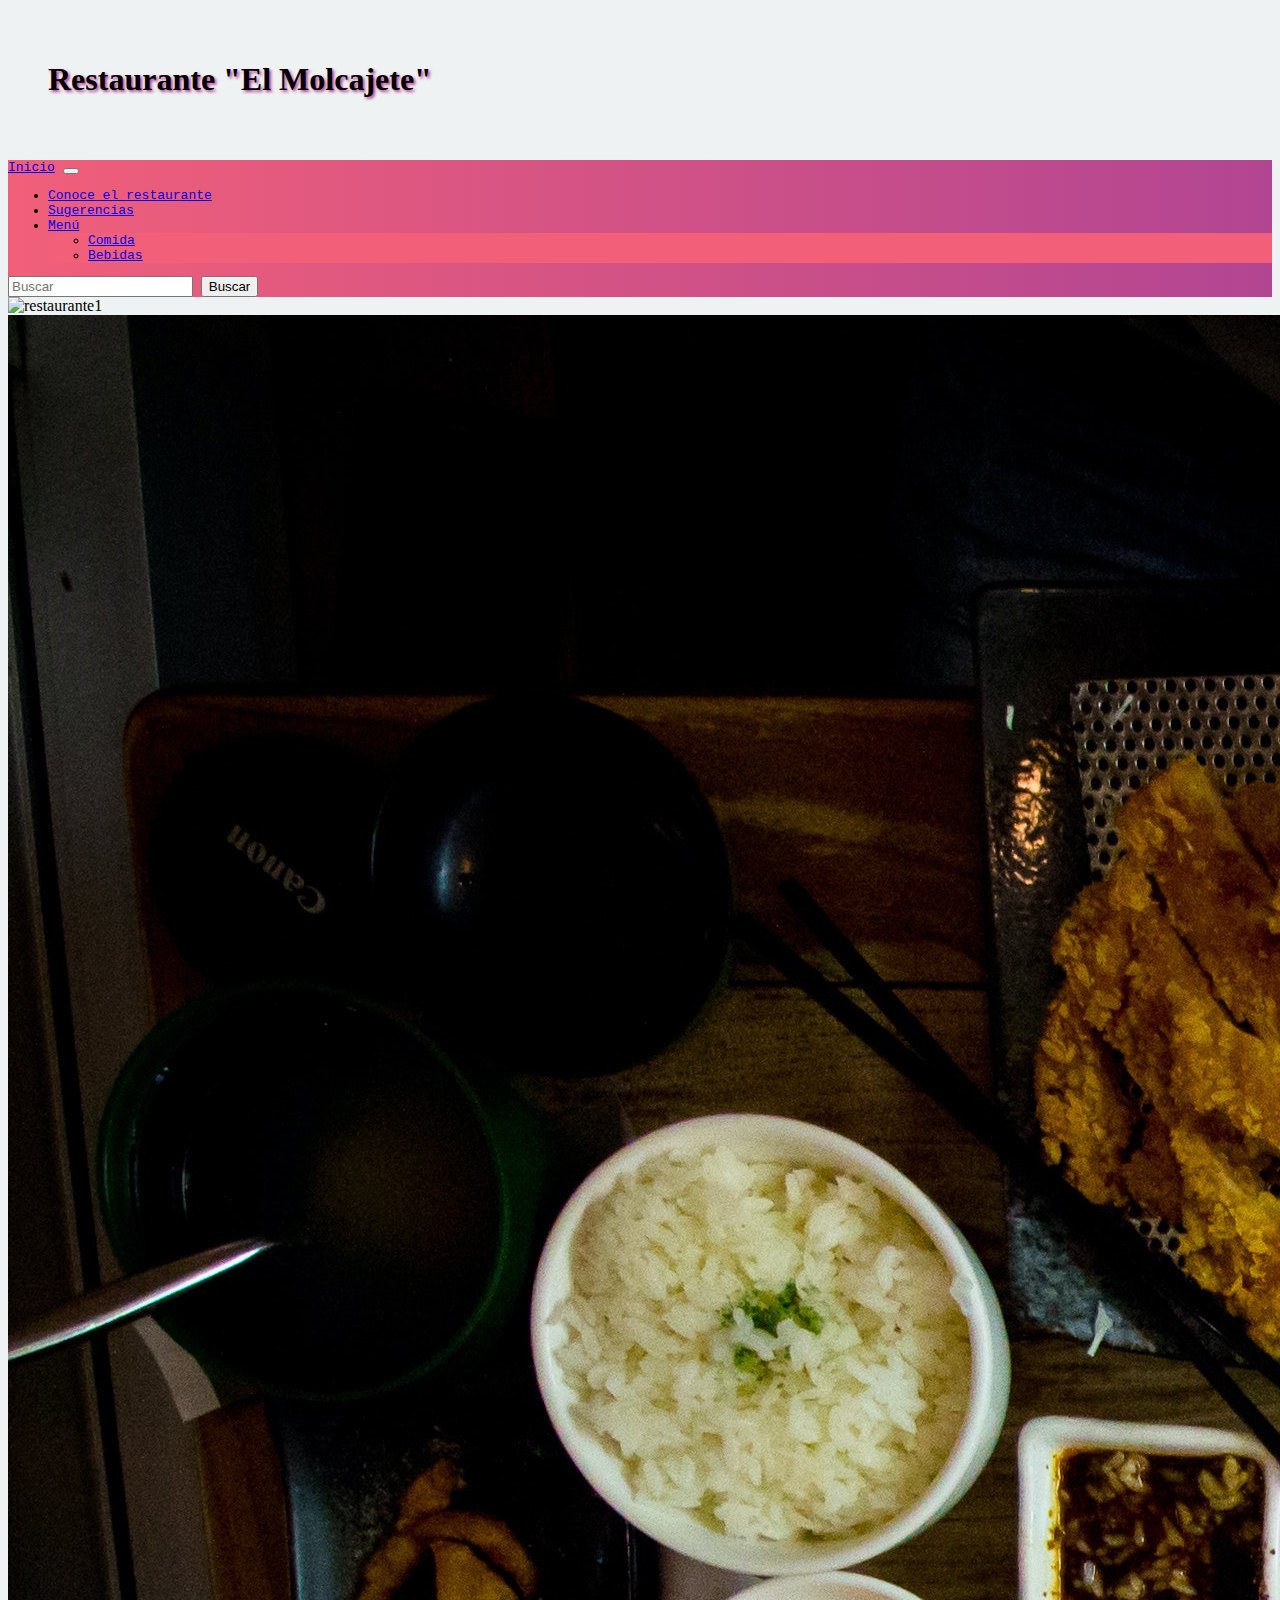
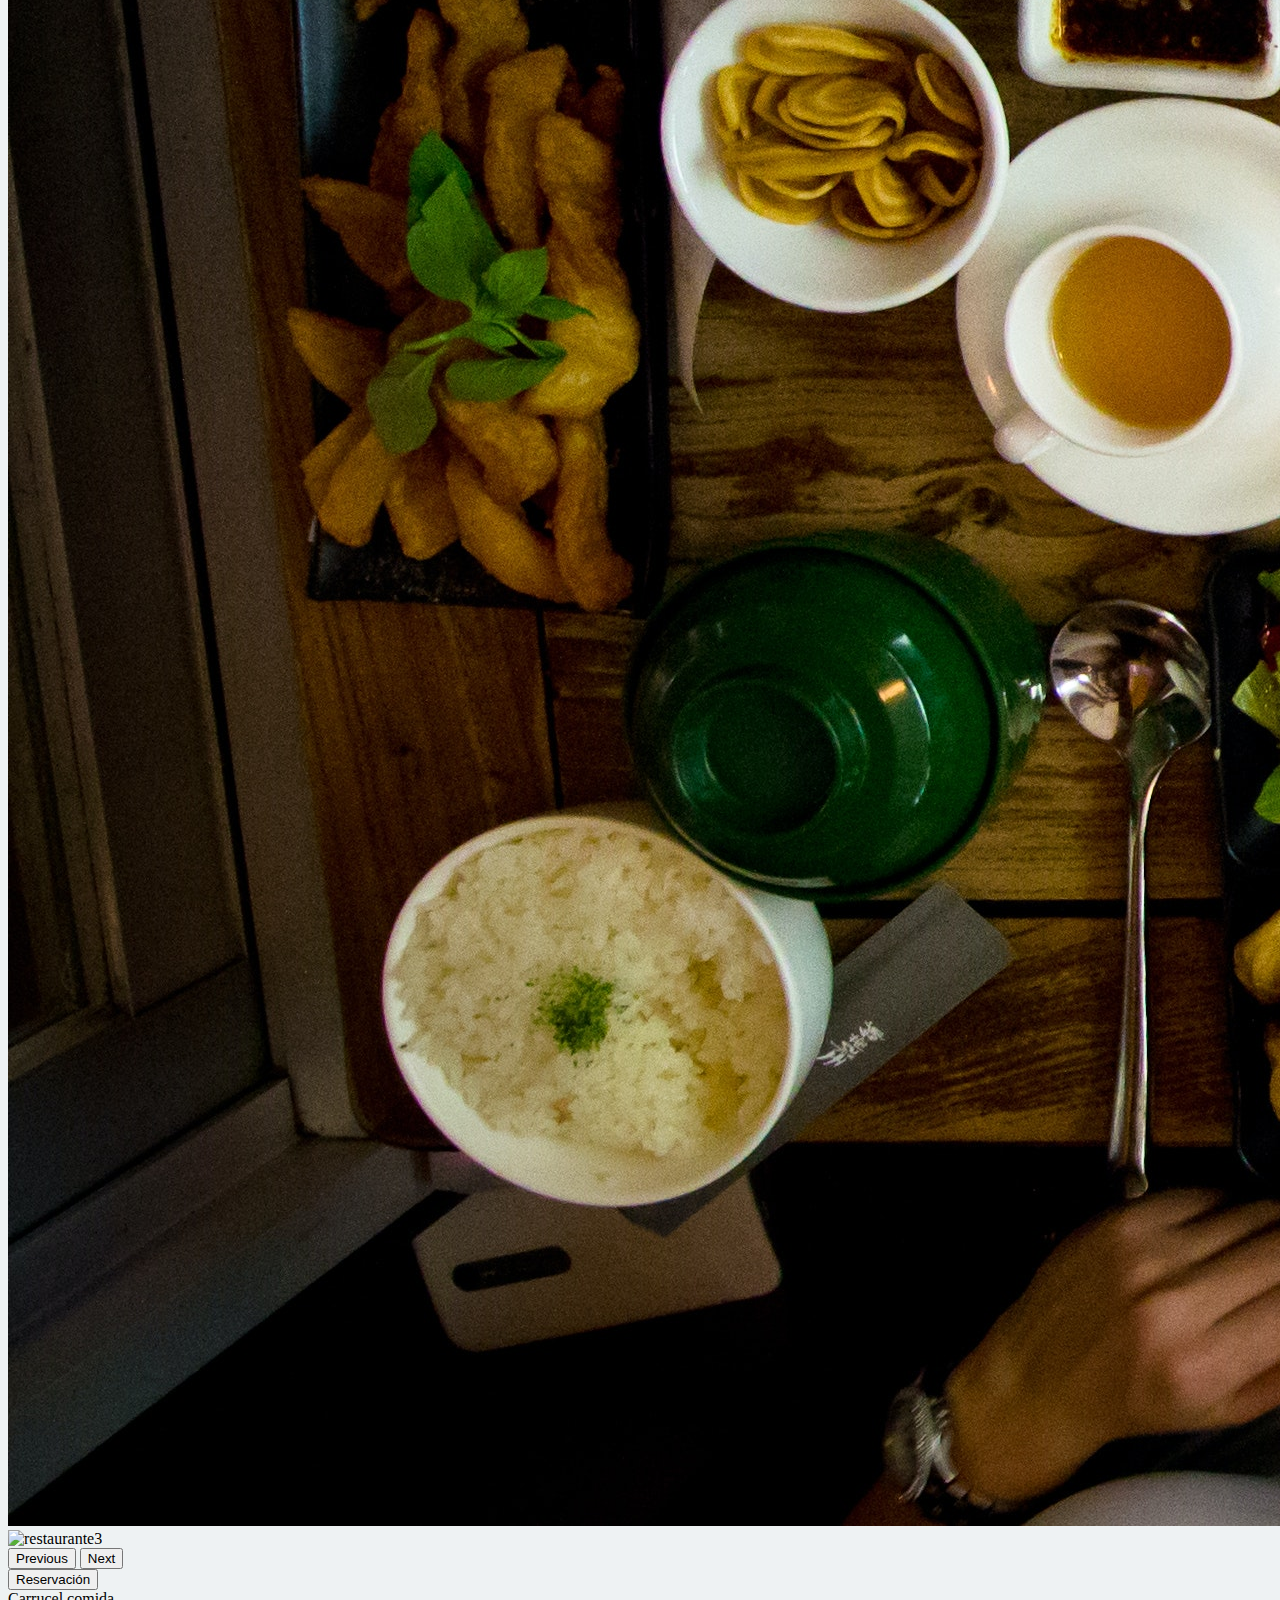
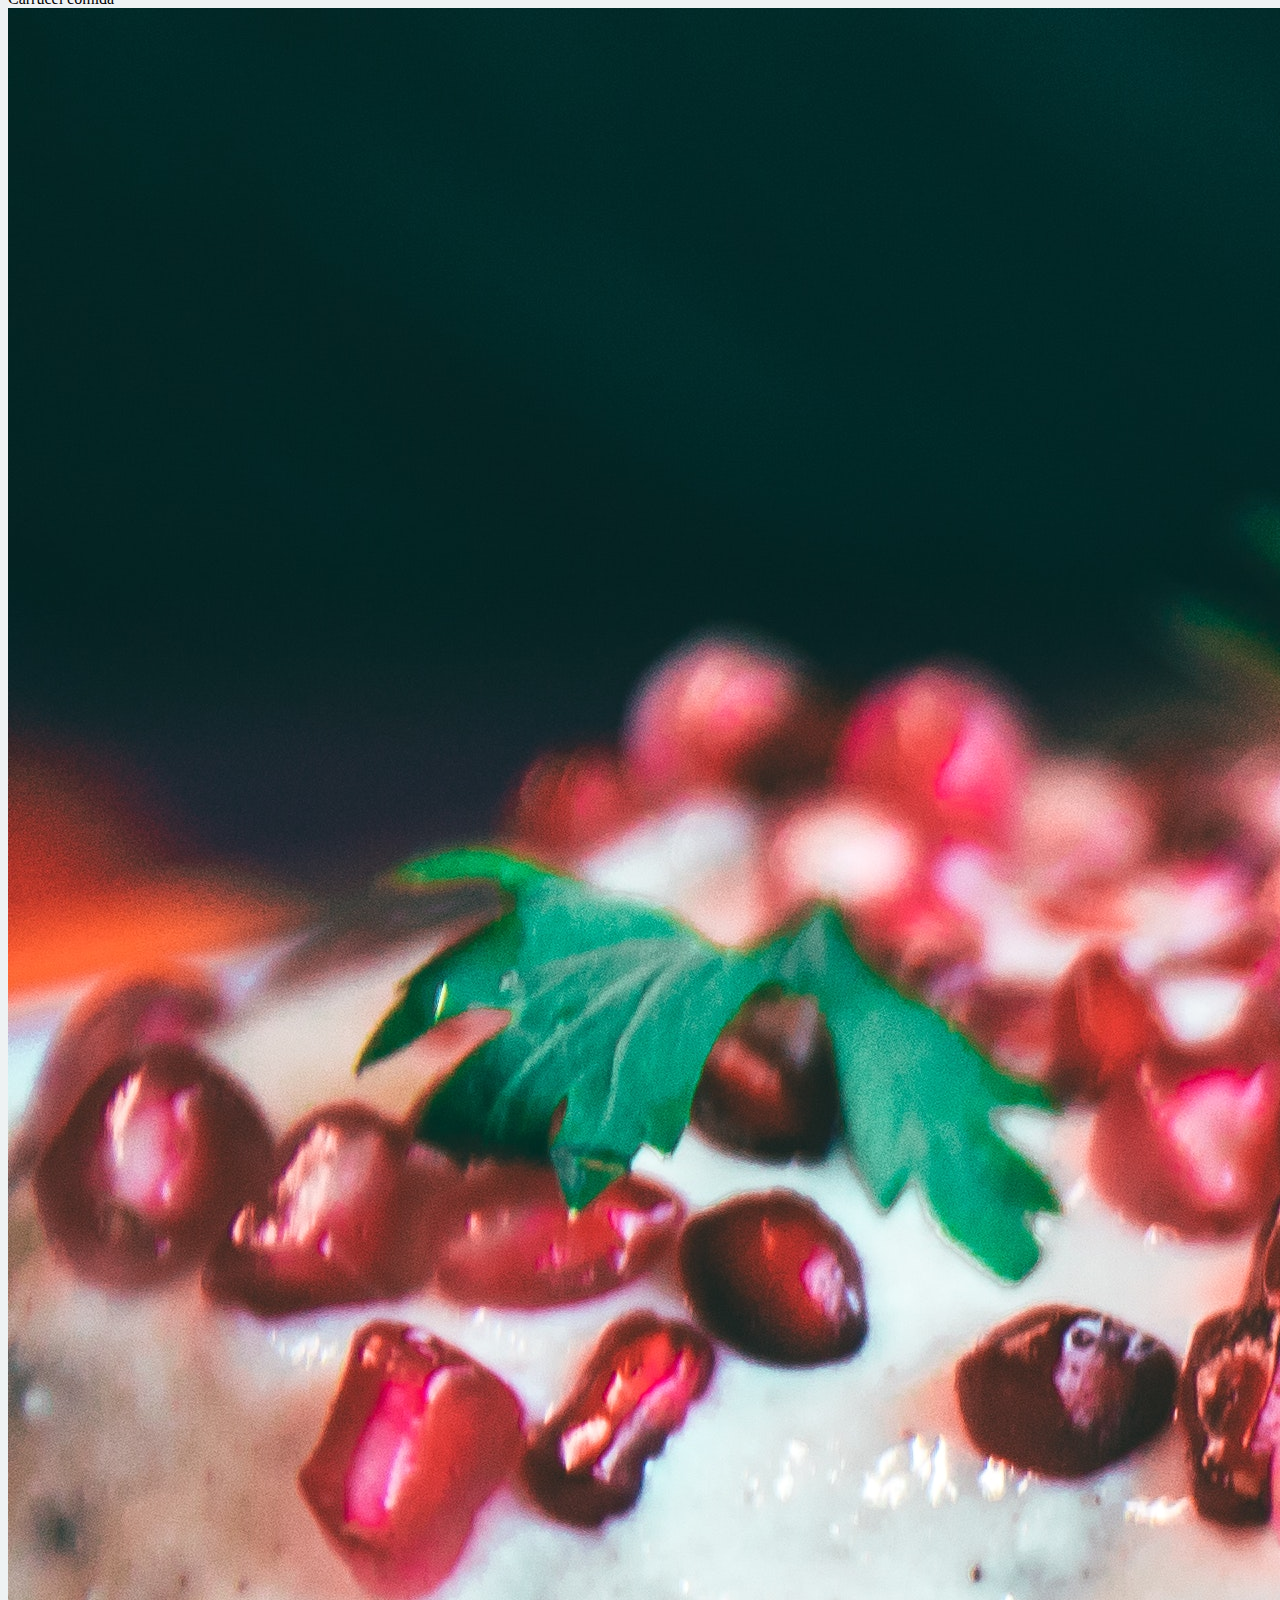
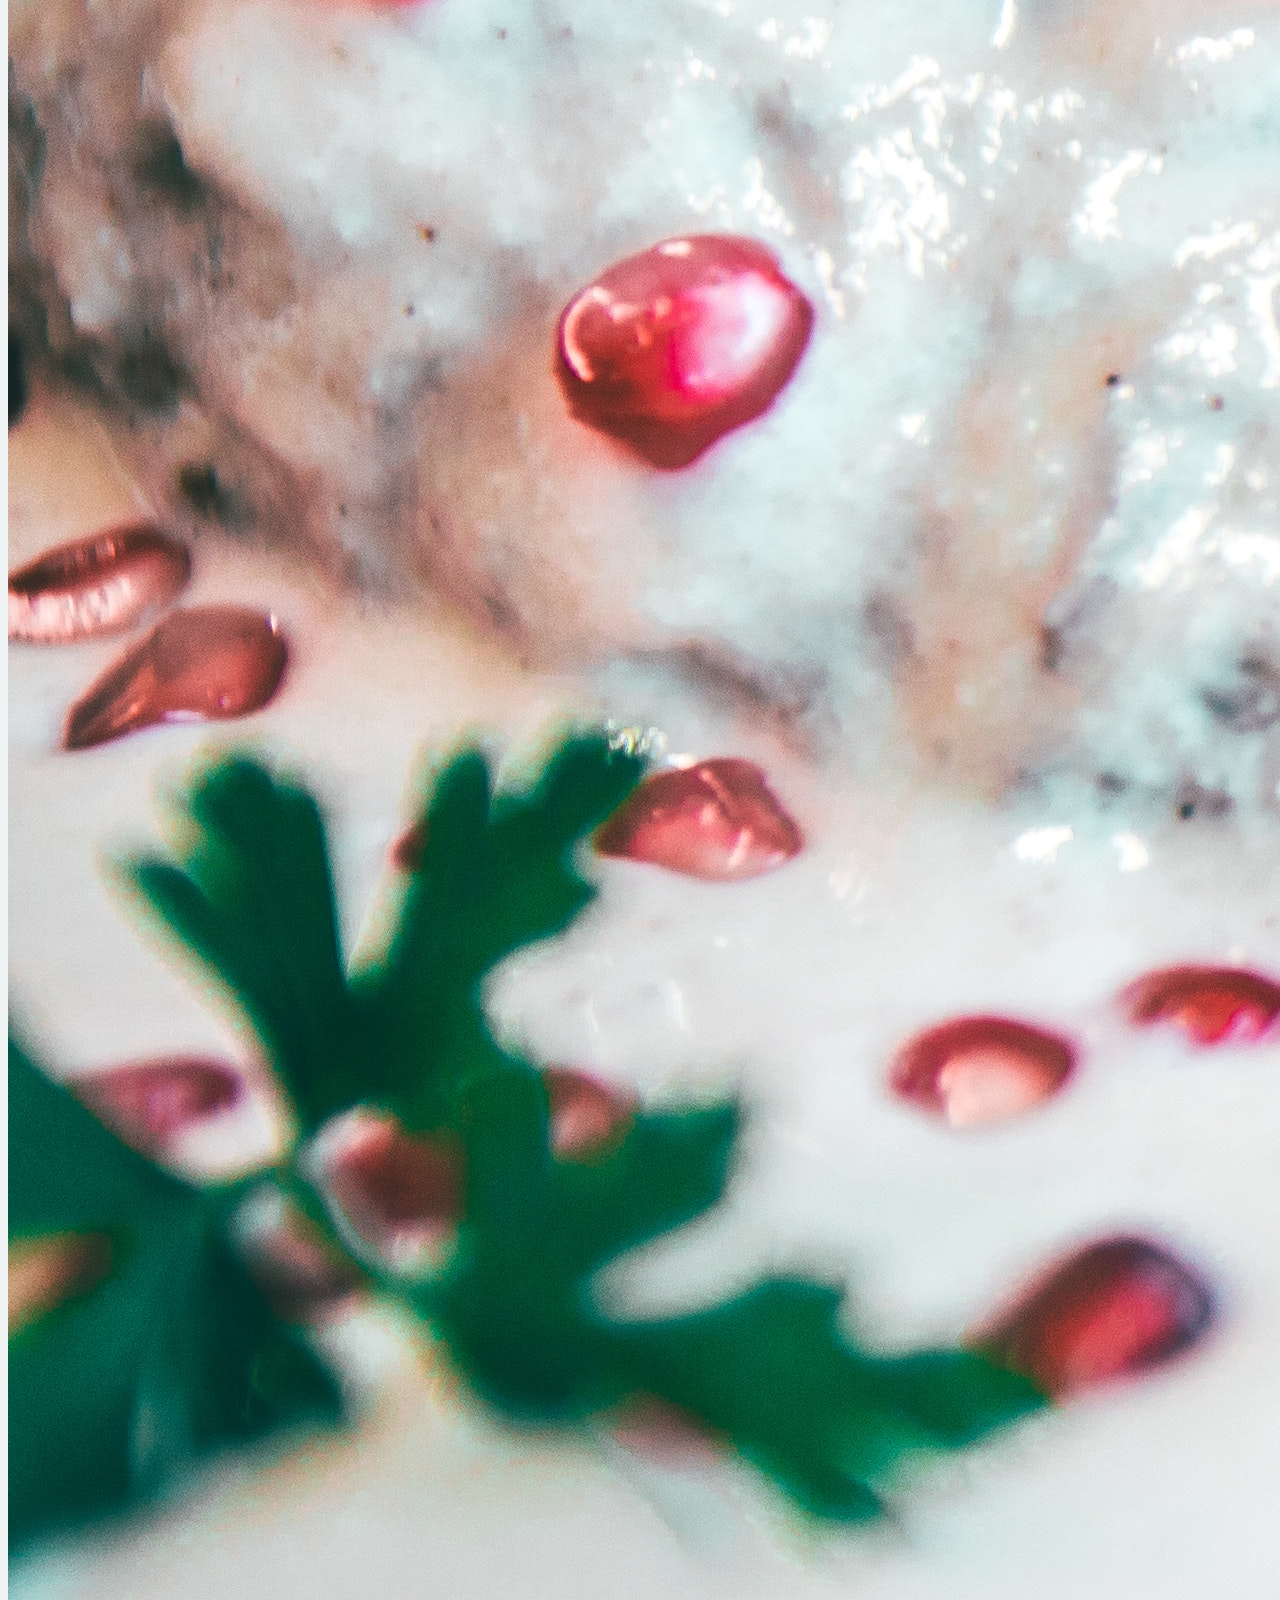
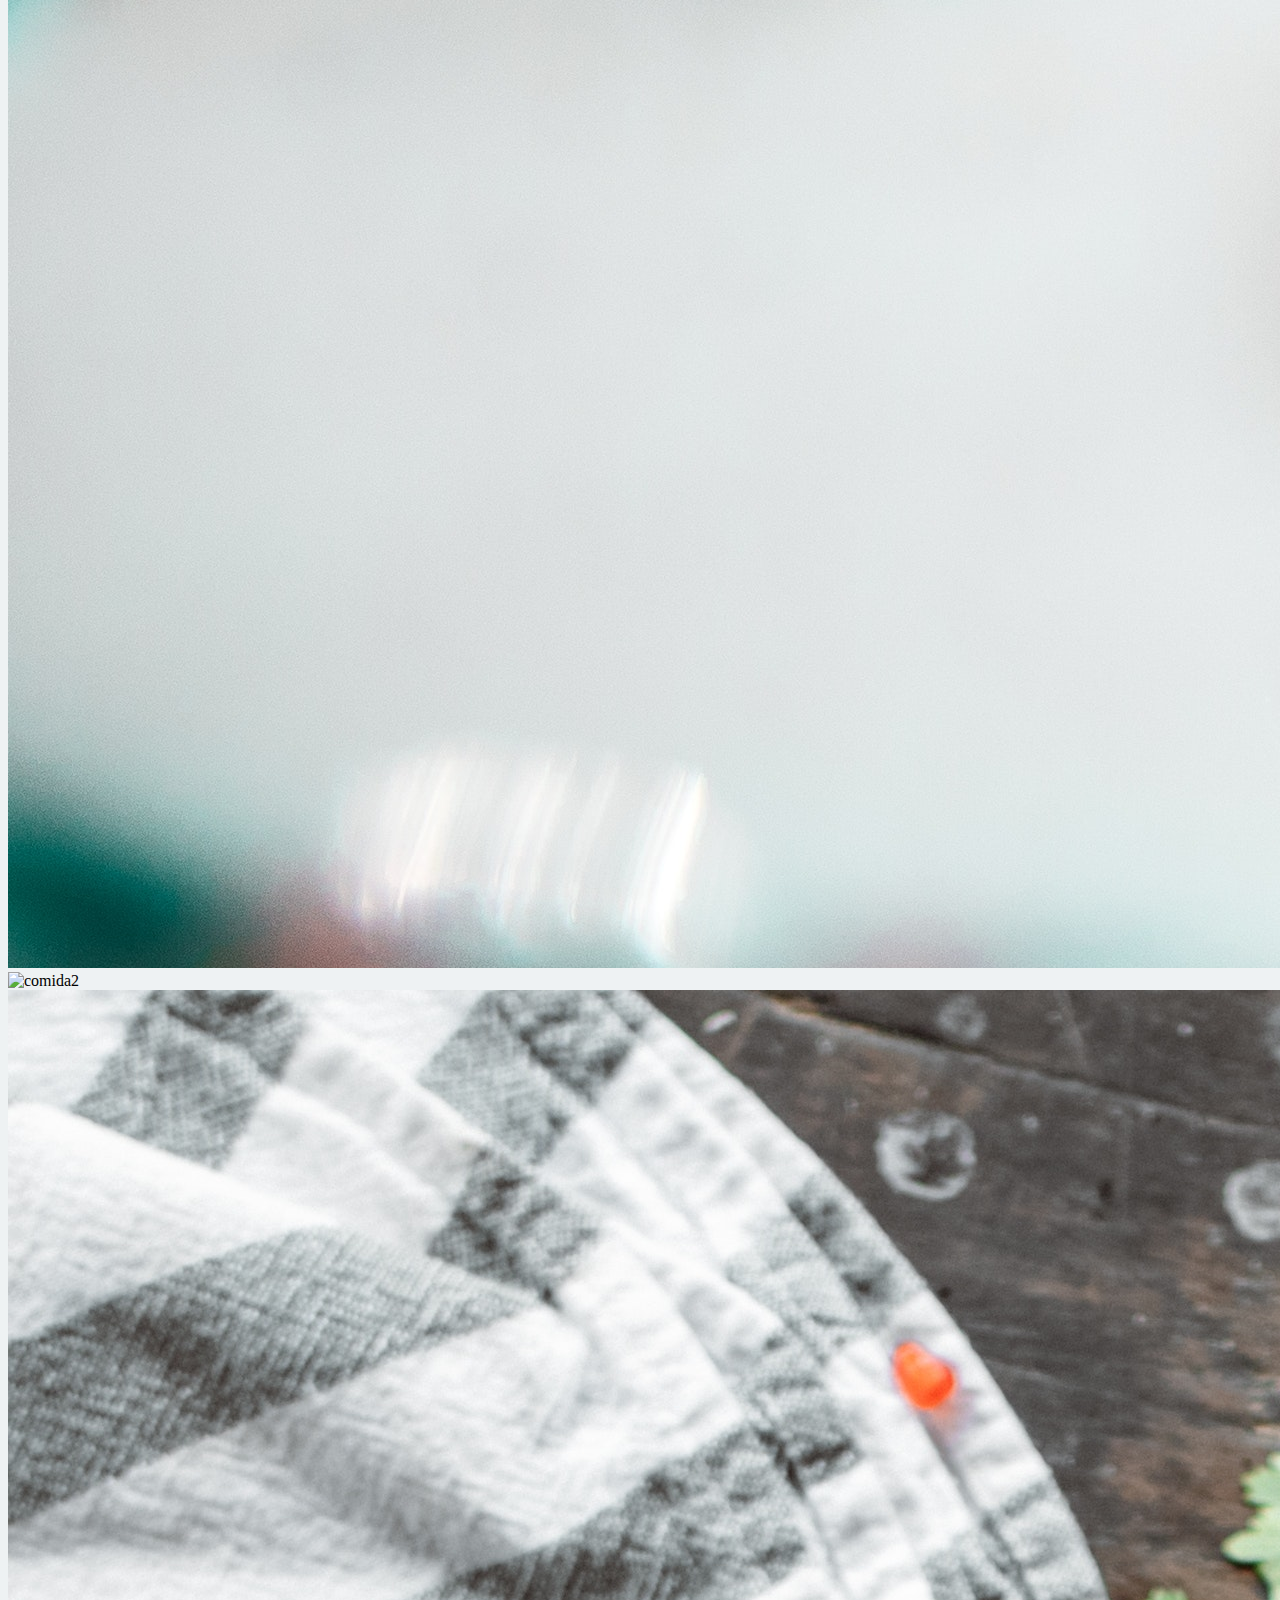
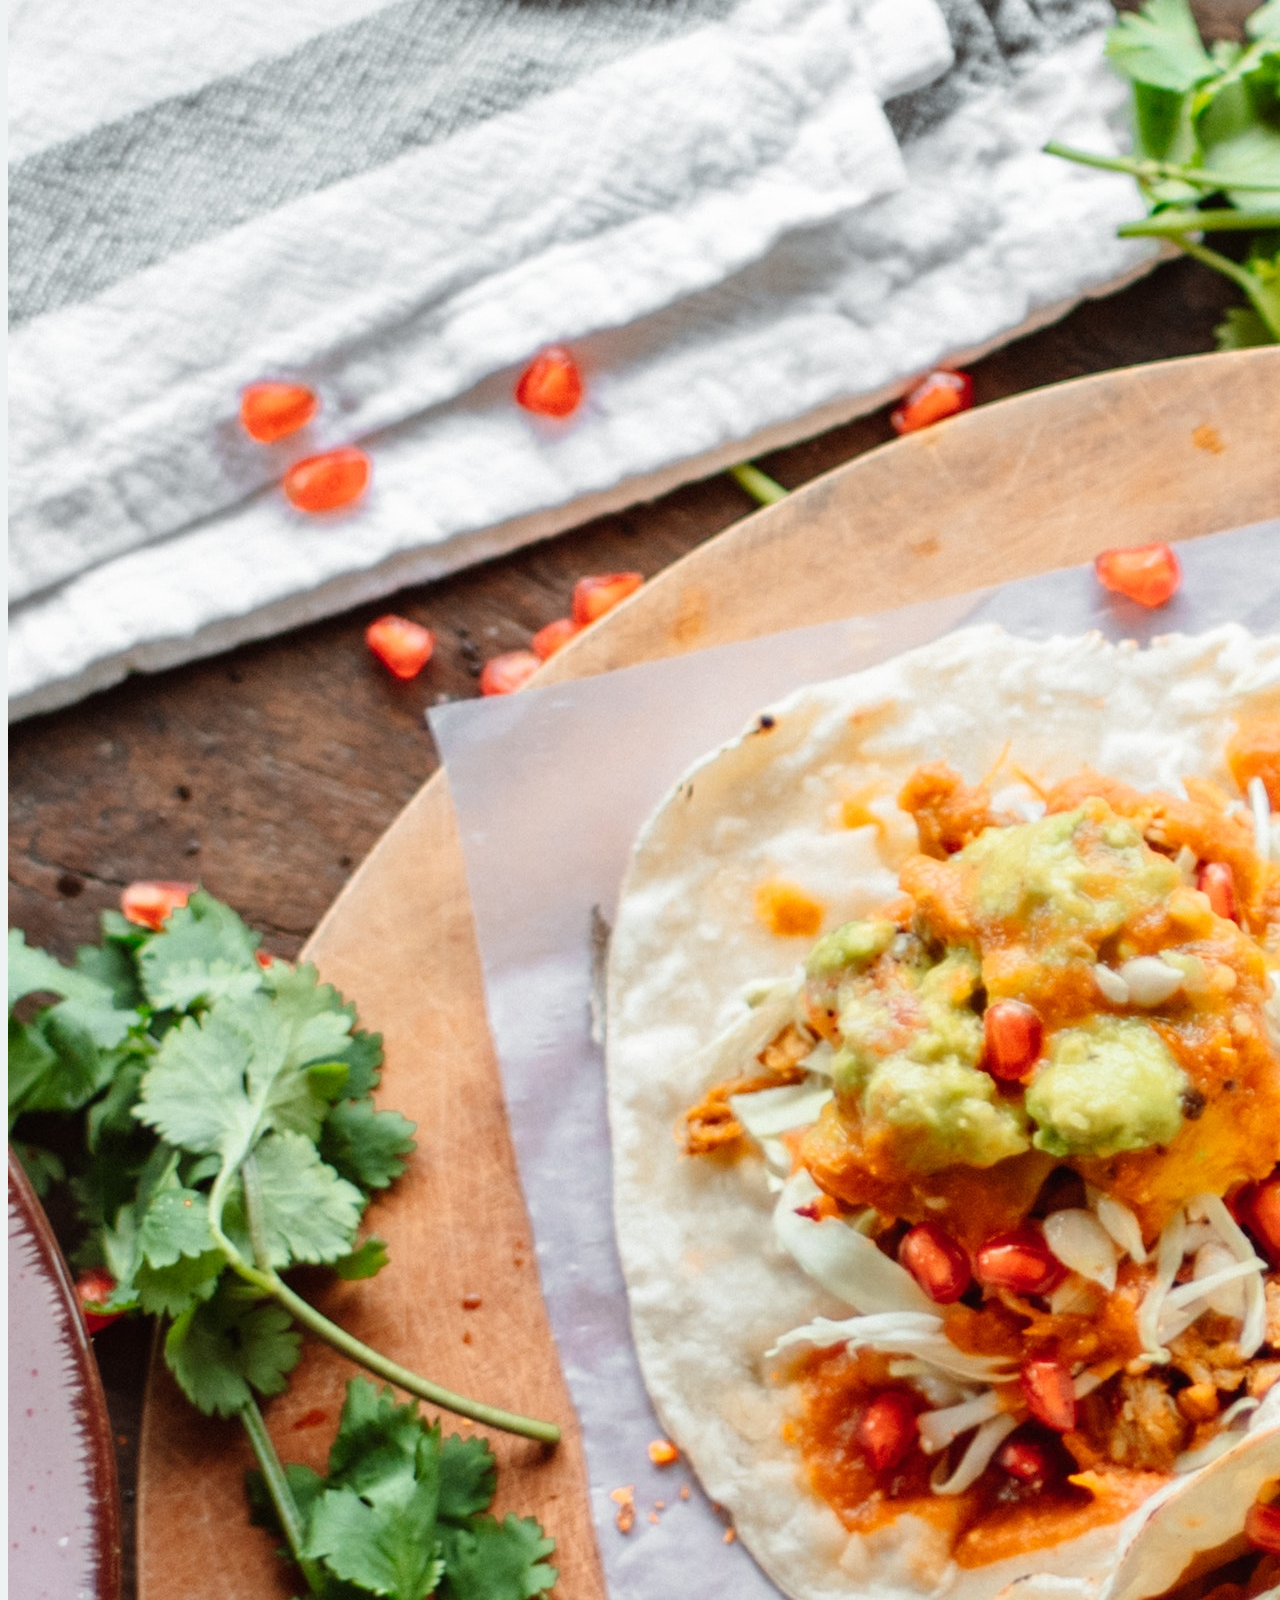
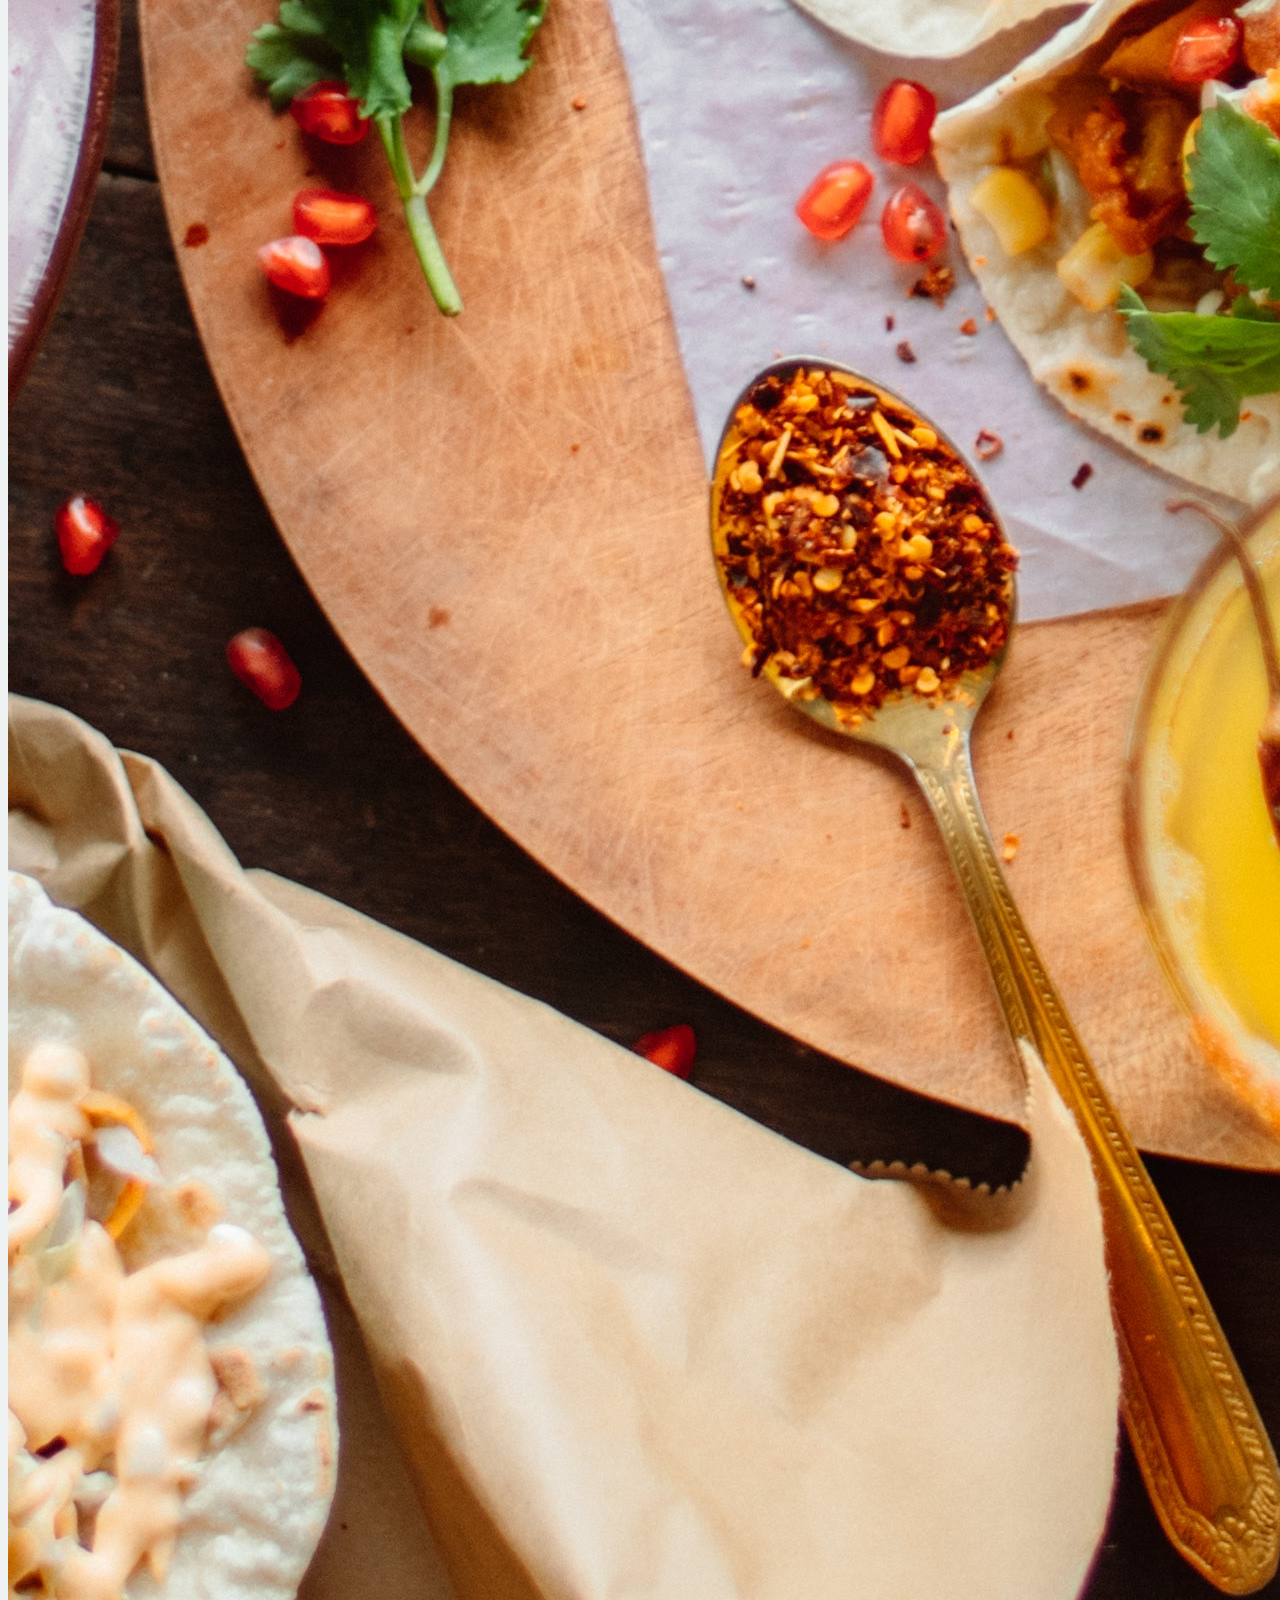
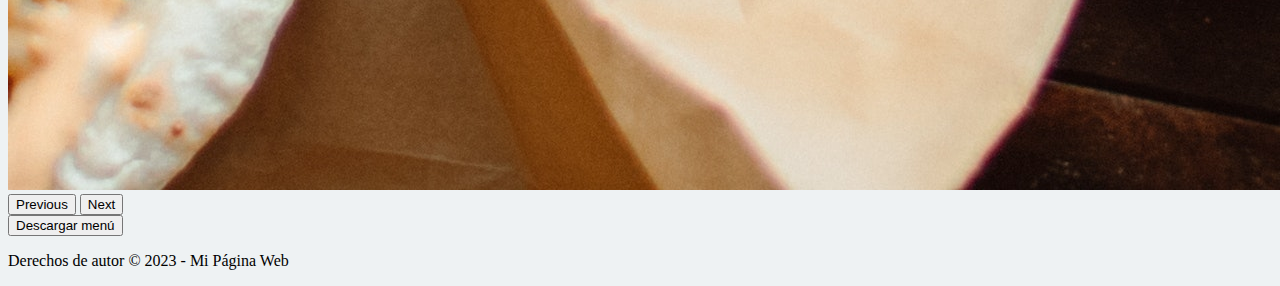
==== index.html @ 94d5b060 "diseño1.1" ====
<!DOCTYPE html>
<html lang="en">
<head>
    <meta charset="UTF-8">
    <meta http-equiv="X-UA-Compatible" content="IE=edge">
    <meta name="viewport" content="width=device-width, initial-scale=1.0">
    <title>Document</title>
    <link rel="stylesheet" href="estilos.css">
    <link href="https://cdn.jsdelivr.net/npm/bootstrap@5.3.0/dist/css/bootstrap.min.css" rel="stylesheet" integrity="sha384-9ndCyUaIbzAi2FUVXJi0CjmCapSmO7SnpJef0486qhLnuZ2cdeRhO02iuK6FUUVM" crossorigin="anonymous">
  </head>

<body>
     <script src="https://cdn.jsdelivr.net/npm/bootstrap@5.3.0/dist/js/bootstrap.bundle.min.js" integrity="sha384-geWF76RCwLtnZ8qwWowPQNguL3RmwHVBC9FhGdlKrxdiJJigb/j/68SIy3Te4Bkz" crossorigin="anonymous"></script>
    <header>
         <h1 id="Título" class="text-center">Restaurante "El Molcajete"</h1>
        <nav>
            <nav class="navbar navbar-expand-lg">
                <div class="container-fluid">
                  <a class="navbar-brand text-light" href="#">Inicio</a>
                  <button class="navbar-toggler" type="button" data-bs-toggle="collapse" data-bs-target="#navbarSupportedContent" aria-controls="navbarSupportedContent" aria-expanded="false" aria-label="Toggle navigation">
                    <span class="navbar-toggler-icon"></span>
                  </button>
                  <div class="collapse navbar-collapse" id="navbarSupportedContent">
                    <ul class="navbar-nav me-auto mb-4 mb-lg-0">
                      <li class="nav-item mx-3">
                        <a class="nav-link active text-light" aria-current="page" href="#">Conoce el restaurante</a>
                      </li>
                      <li class="nav-item mx-3">
                        <a class="nav-link text-light" href="#">Sugerencias</a>
                      </li>
                      <li class="nav-item dropdown">
                        <a class="nav-link dropdown-toggle text-light" href="#" role="button" data-bs-toggle="dropdown" aria-expanded="false">
                          Menú
                        </a>
                        <ul id="menu" class="dropdown-menu">
                          <li><a class="dropdown-item" href="#">Comida</a></li>
                          <li><a class="dropdown-item" href="#">Bebidas</a></li>
                        </ul>
                      </li>
                    </ul>
                    <form class="d-flex" role="search">
                      <input class="form-control me-2" type="search" placeholder="Buscar"" aria-label="Buscar">
                      <button class="btn btn-outline-info text-light" type="submit">Buscar</button>
                    </form>
                  </div>
                </div>
              </nav>
        </nav>
        
    </header>
    <main>
        <div class="text-center">
            <div class="col align-items-end">
              <div class="row">
                <div id="carouselExample" class="carousel slide ">
                  <div class="carousel-inner">
                    <div class="carousel-item active">
                      <img src="imagenes/restaurante1.jpg" class="d-block w-100 h-50"  alt="restaurante1">
                    </div>
                    <div class="carousel-item">
                      <img src="imagenes/restaurante2.jpg" class="d-block w-100 h-50" alt="restaurante2">
                    </div>
                    <div class="carousel-item">
                      <img src="imagenes/restaurante3.jpg" class="d-block w-100 h-50" alt="restaurante3">
                    </div>
                  </div>
                  <button class="carousel-control-prev" type="button" data-bs-target="#carouselExample" data-bs-slide="prev">
                    <span class="carousel-control-prev-icon" aria-hidden="true"></span>
                    <span class="visually-hidden">Previous</span>
                  </button>
                  <button class="carousel-control-next" type="button" data-bs-target="#carouselExample" data-bs-slide="next">
                    <span class="carousel-control-next-icon" aria-hidden="true"></span>
                    <span class="visually-hidden">Next</span>
                  </button>
                </div>
              </div>
              <div class="row mt-4">
                <button type="button" class="btn">Reservación</button>
              </div>
              <div class="row mt-4">
                Carrucel comida
                <div id="carouselExample" class="carousel slide">
                  <div class="carousel-inner">
                    <div class="carousel-item active">
                      <img src="imagenes/comida1.jpg" class="d-block w-100" alt="comida1">
                    </div>
                    <div class="carousel-item">
                      <img src="imagenes/comida2.jpg" class="d-block w-100" alt="comida2">
                    </div>
                    <div class="carousel-item">
                      <img src="imagenes/comida3.jpg" class="d-block w-100" alt="comida3">
                    </div>
                  </div>
                  <button class="carousel-control-prev" type="button" data-bs-target="#carouselExample" data-bs-slide="prev">
                    <span class="carousel-control-prev-icon" aria-hidden="true"></span>
                    <span class="visually-hidden">Previous</span>
                  </button>
                  <button class="carousel-control-next" type="button" data-bs-target="#carouselExample" data-bs-slide="next">
                    <span class="carousel-control-next-icon" aria-hidden="true"></span>
                    <span class="visually-hidden">Next</span>
                  </button>
                </div>
              </div>
              <div class="row">
                <button type="button" class="btn">Descargar menú</button>
              </div>
            </div>
          </div>     
    </main>
    <footer>
    <p>Derechos de autor &copy; 2023 - Mi Página Web</p>
    </footer>

</body>
</html>
---- estilos.css ----
#Título{padding:40px;
        font-family:fantasy;
        text-shadow: 2px 2px 3px #B24592;}
header{background-color: #eef2f3;}

nav{
    background: #B24592;  /* fallback for old browsers */
    background: -webkit-linear-gradient(to right, #F15F79, #B24592);  /* Chrome 10-25, Safari 5.1-6 */
    background: linear-gradient(to right, #F15F79, #B24592); /* W3C, IE 10+/ Edge, Firefox 16+, Chrome 26+, Opera 12+, Safari 7+ */
    font-family: monospace; 
}

#menu{
    background-color: #F15F79;}
    
body{background-color: #eef2f3;}
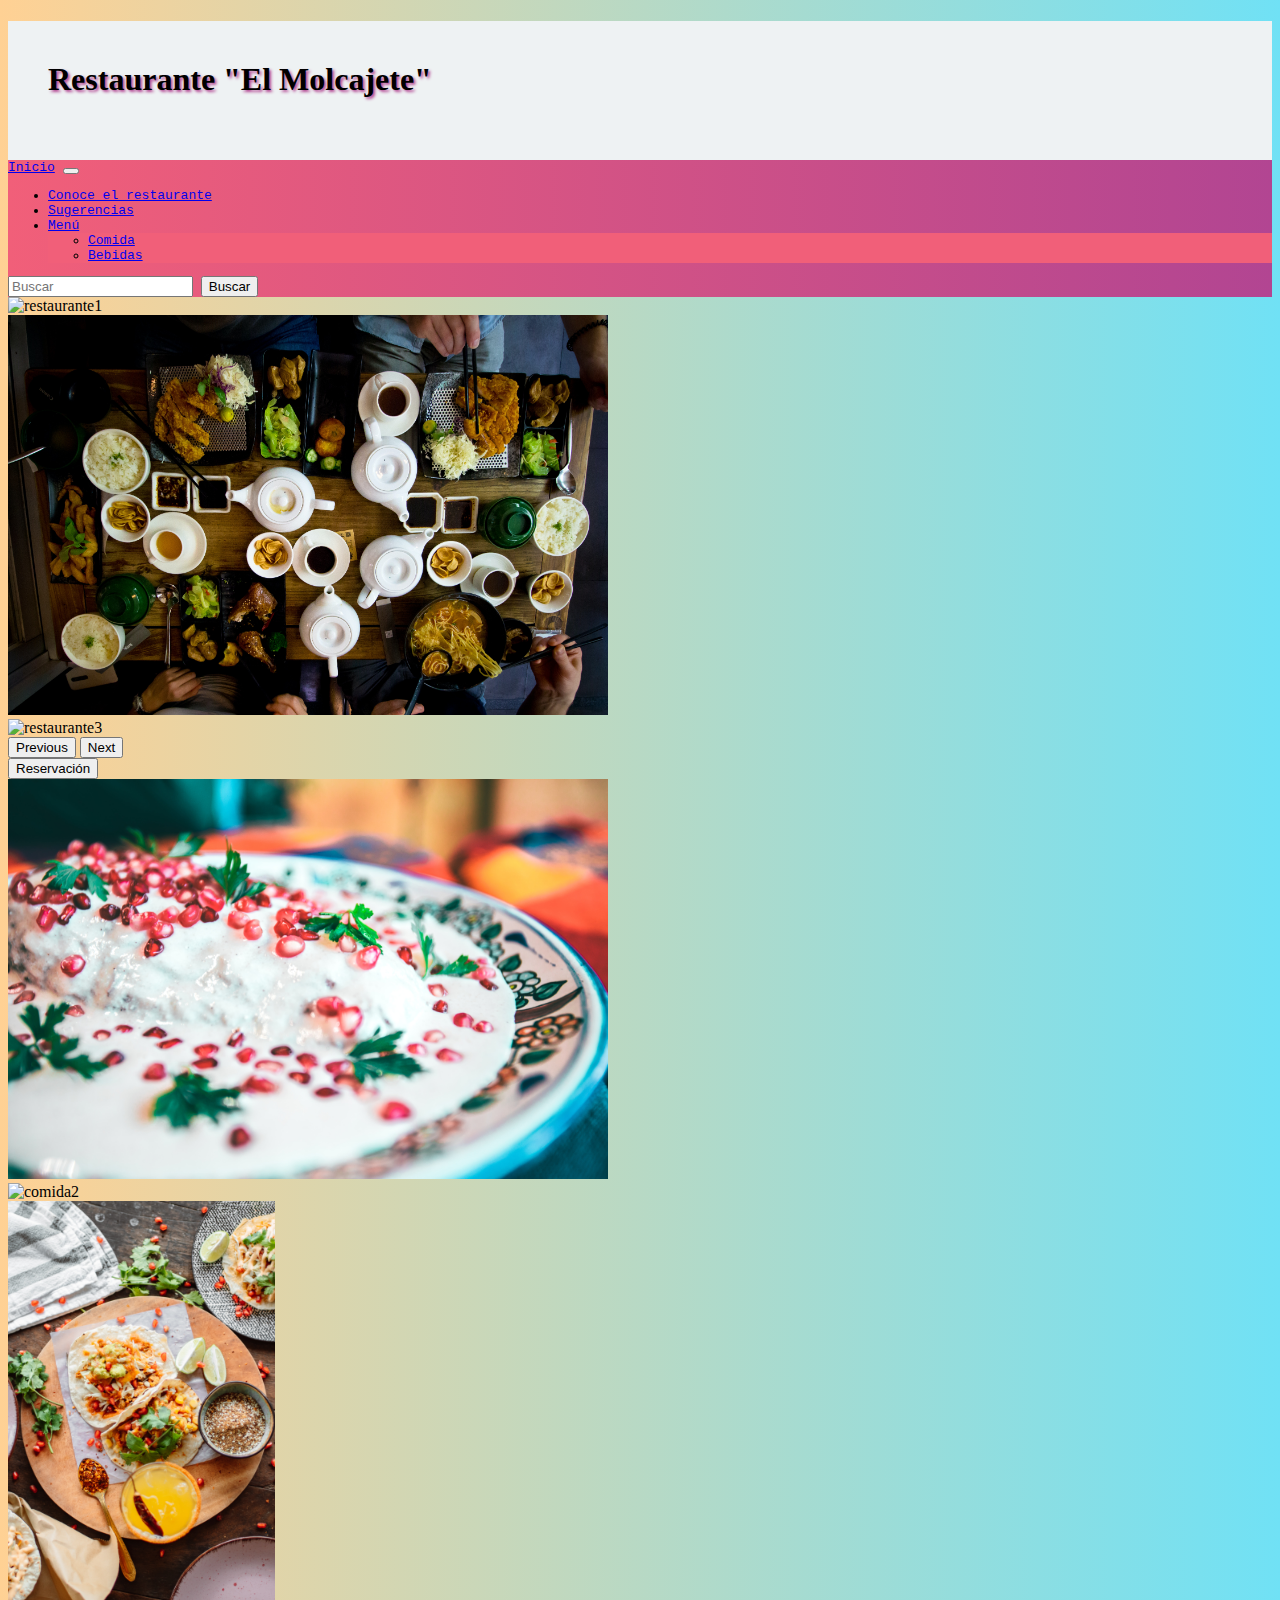
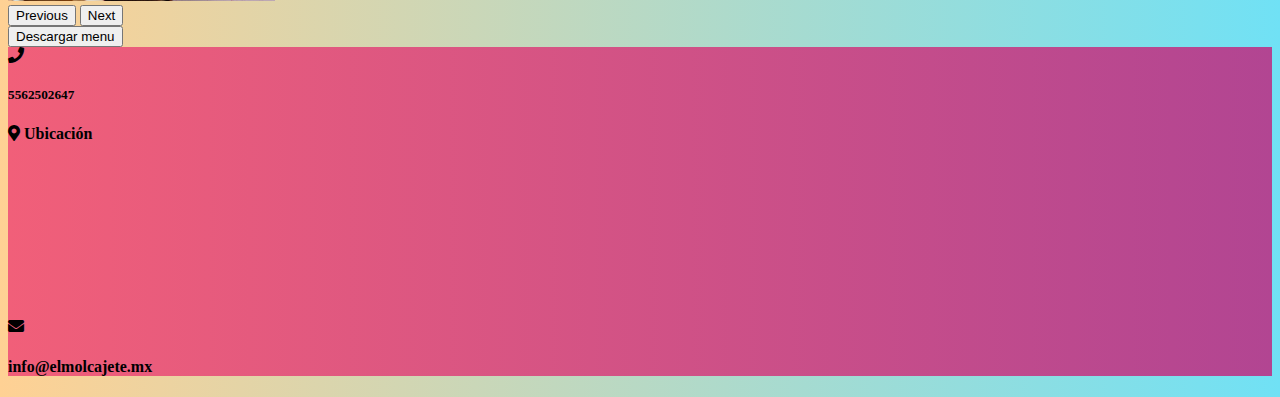
==== commit cf23d127: "cambios" ====
--- a/index.html
+++ b/index.html
@@ -12,7 +12,8 @@
 <body>
      <script src="https://cdn.jsdelivr.net/npm/bootstrap@5.3.0/dist/js/bootstrap.bundle.min.js" integrity="sha384-geWF76RCwLtnZ8qwWowPQNguL3RmwHVBC9FhGdlKrxdiJJigb/j/68SIy3Te4Bkz" crossorigin="anonymous"></script>
     <header>
-         <h1 id="Título" class="text-center">Restaurante "El Molcajete"</h1>
+      <link rel="stylesheet" href="https://cdnjs.cloudflare.com/ajax/libs/font-awesome/5.15.3/css/all.min.css">
+       <h1 id="Título" class="text-center">Restaurante "El Molcajete"</h1>
         <nav>
             <nav class="navbar navbar-expand-lg">
                 <div class="container-fluid">
@@ -55,13 +56,14 @@
                 <div id="carouselExample" class="carousel slide ">
                   <div class="carousel-inner">
                     <div class="carousel-item active">
-                      <img src="imagenes/restaurante1.jpg" class="d-block w-100 h-50"  alt="restaurante1">
+                      <img src="imagenes/restaurante1.jpg" class="d-block w-100"  alt="restaurante1"  style="height: 400px;">
                     </div>
                     <div class="carousel-item">
-                      <img src="imagenes/restaurante2.jpg" class="d-block w-100 h-50" alt="restaurante2">
+                      <img src="imagenes/restaurante2.jpg" class="d-block w-100" alt="restaurante2"  style="height: 400px;">
                     </div>
                     <div class="carousel-item">
-                      <img src="imagenes/restaurante3.jpg" class="d-block w-100 h-50" alt="restaurante3">
+                      <img src="imagenes/restaurante3.jpg" class="d-block w-100" alt="restaurante3" style="height: 400px;">
+
                     </div>
                   </div>
                   <button class="carousel-control-prev" type="button" data-bs-target="#carouselExample" data-bs-slide="prev">
@@ -74,21 +76,23 @@
                   </button>
                 </div>
               </div>
+              <div class="row mt-4 justify-content-center">
+                <div class="col-4">
+                  <button type="button" class="btn btn-info btn-sm btn-block">Reservación</button>
+                </div>
+              </div>
+              
               <div class="row mt-4">
-                <button type="button" class="btn">Reservación</button>
-              </div>
-              <div class="row mt-4">
-                Carrucel comida
                 <div id="carouselExample" class="carousel slide">
                   <div class="carousel-inner">
                     <div class="carousel-item active">
-                      <img src="imagenes/comida1.jpg" class="d-block w-100" alt="comida1">
+                      <img src="imagenes/comida1.jpg" class="d-block w-100" alt="comida1" style="height: 400px;">
                     </div>
                     <div class="carousel-item">
-                      <img src="imagenes/comida2.jpg" class="d-block w-100" alt="comida2">
+                      <img src="imagenes/comida2.jpg" class="d-block w-100" alt="comida2" style="height: 400px;">
                     </div>
                     <div class="carousel-item">
-                      <img src="imagenes/comida3.jpg" class="d-block w-100" alt="comida3">
+                      <img src="imagenes/comida3.jpg" class="d-block w-100" alt="comida3" style="height: 400px;">
                     </div>
                   </div>
                   <button class="carousel-control-prev" type="button" data-bs-target="#carouselExample" data-bs-slide="prev">
@@ -101,14 +105,42 @@
                   </button>
                 </div>
               </div>
-              <div class="row">
-                <button type="button" class="btn">Descargar menú</button>
+              <div class="row mt-4 justify-content-center">
+                <div class="col-4">
+                  <button type="button" class="btn btn-info btn-sm btn-block">Descargar menu</button>
+                </div>
               </div>
+              
             </div>
           </div>     
     </main>
     <footer>
-    <p>Derechos de autor &copy; 2023 - Mi Página Web</p>
+   
+    <div class="container text-center">
+      <div class="row">
+        <div class="col">
+        </div>
+        <div class="col order-5 text-center">
+          <i class="fas fa-phone"></i>
+          <h5>5562502647</h5>
+
+        </div>
+        <div class="col order-1 text-center">
+          <h4><i class="fas fa-map-marker-alt"></i> Ubicación</h4>
+          <iframe src="https://goo.gl/maps/ztjLEvPk7DNzdubZ8" frameborder="0"></iframe>
+          
+
+
+
+        </div>
+        <div class="col order-1 text-center">
+          <i class="fas fa-envelope"></i>
+        <h4>info@elmolcajete.mx</h4>
+
+        </div>
+        
+      </div>
+    </div>
     </footer>
 
 </body>
--- a/estilos.css
+++ b/estilos.css
@@ -5,15 +5,25 @@
 header{background-color: #eef2f3;}
 
 nav{
-    background: #B24592;  /* fallback for old browsers */
-    background: -webkit-linear-gradient(to right, #F15F79, #B24592);  /* Chrome 10-25, Safari 5.1-6 */
-    background: linear-gradient(to right, #F15F79, #B24592); /* W3C, IE 10+/ Edge, Firefox 16+, Chrome 26+, Opera 12+, Safari 7+ */
+    background: #B24592; 
+    background: -webkit-linear-gradient(to right, #F15F79, #B24592); 
+    background: linear-gradient(to right, #F15F79, #B24592);
     font-family: monospace; 
 }
 
 #menu{
     background-color: #F15F79;}
+
+body{background: #70e1f5; 
+background: -webkit-linear-gradient(to right, #ffd194, #70e1f5); 
+background: linear-gradient(to right, #ffd194, #70e1f5); 
+
+}
+
+footer{ background: #B24592;  
+    background: -webkit-linear-gradient(to right, #F15F79, #B24592);  
+    background: linear-gradient(to right, #F15F79, #B24592);
     
-body{background-color: #eef2f3;}
 
+}
 
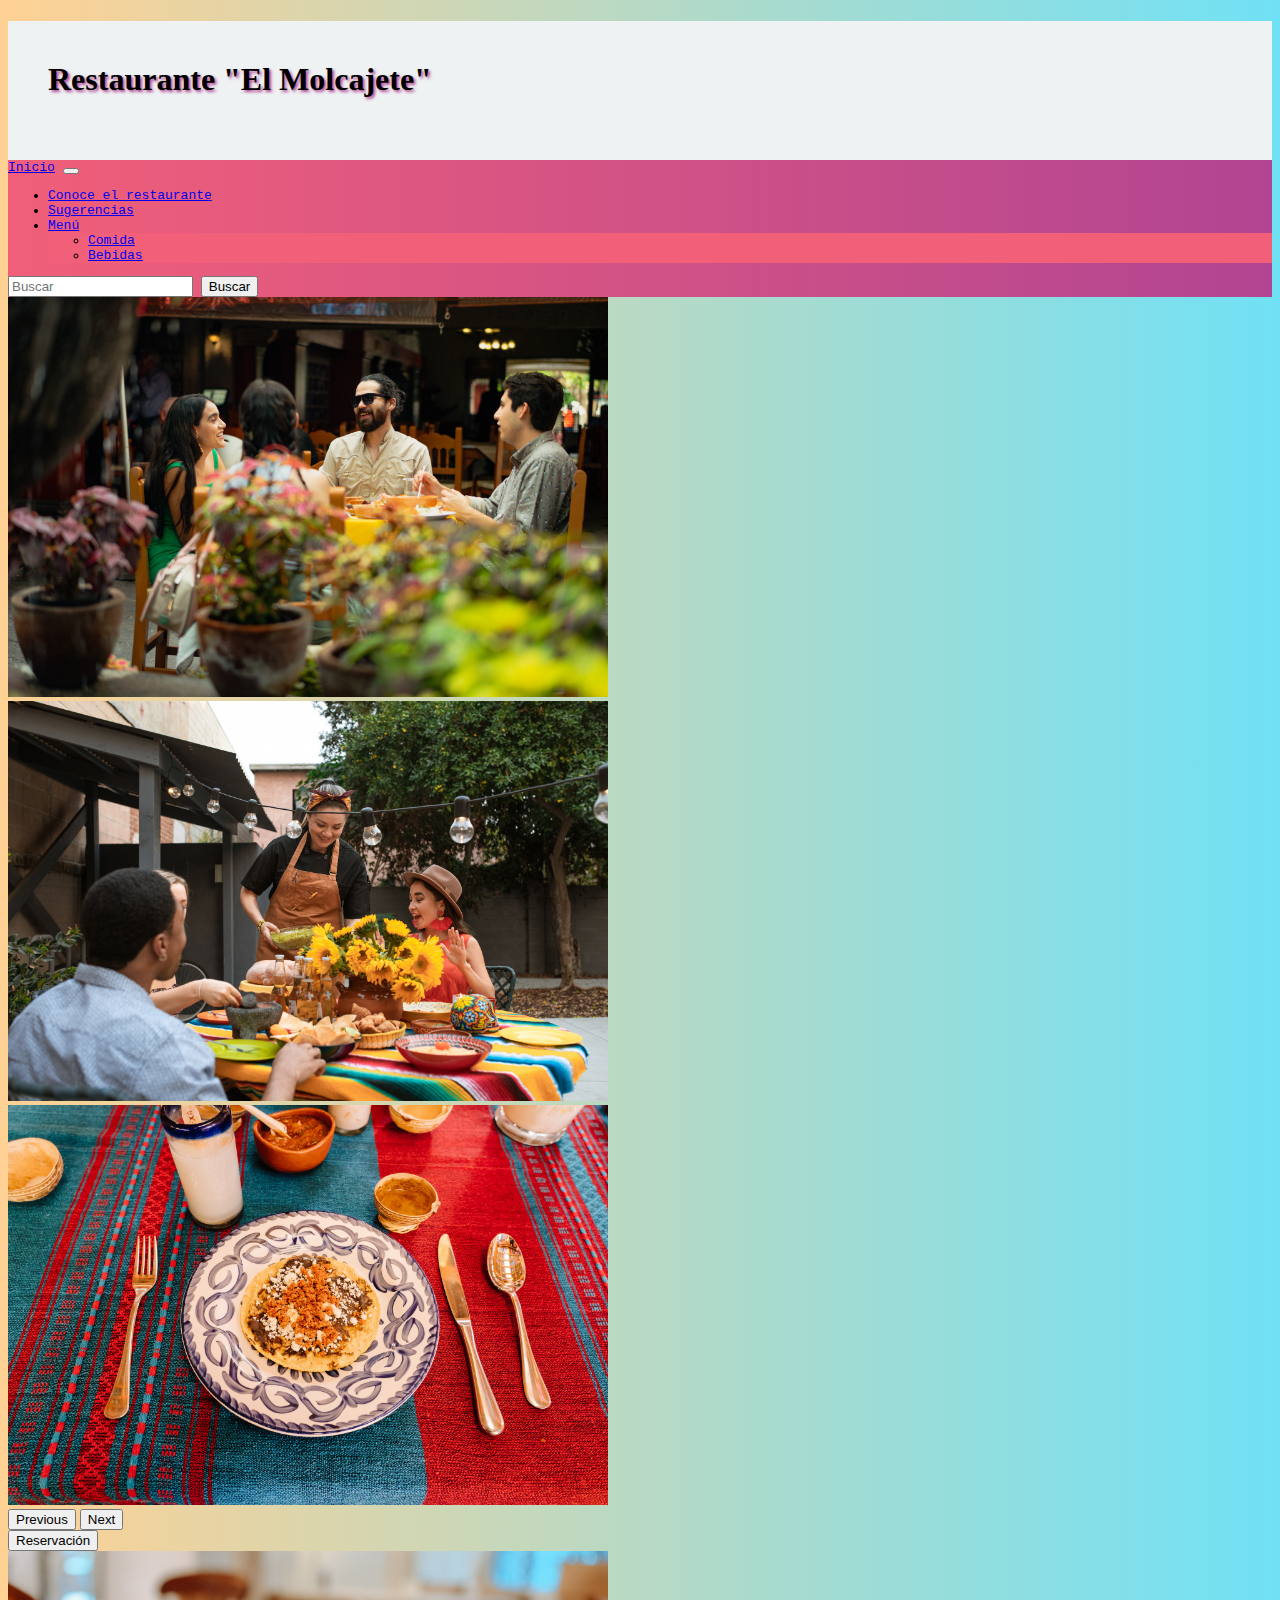
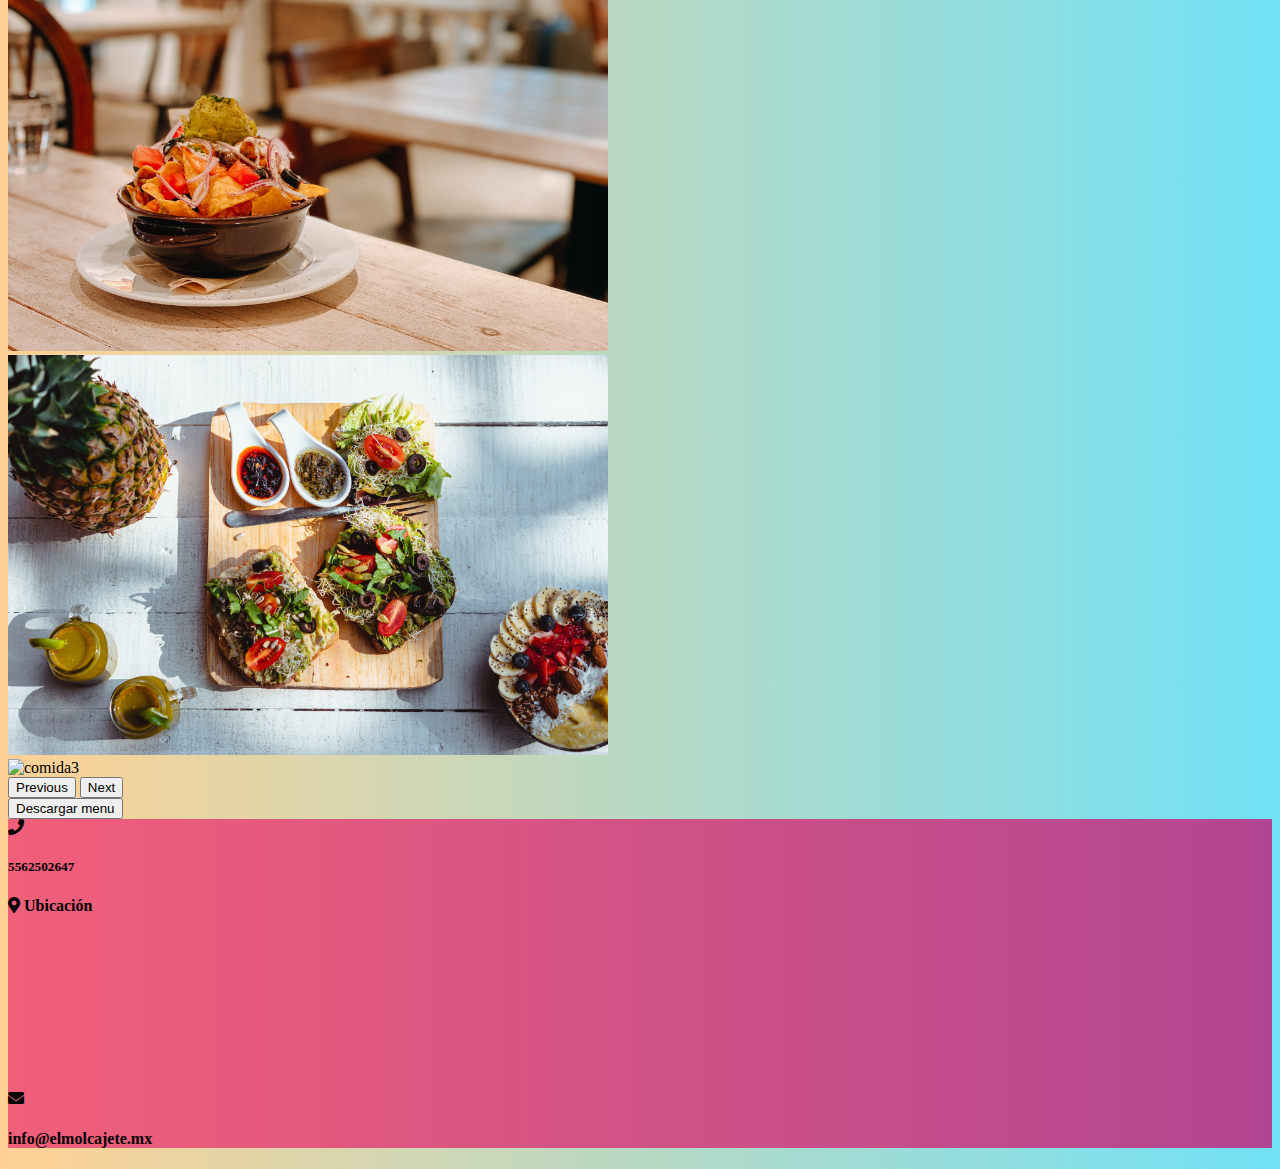
==== commit 330a3c29: "." ====
--- a/index.html
+++ b/index.html
@@ -56,13 +56,13 @@
                 <div id="carouselExample" class="carousel slide ">
                   <div class="carousel-inner">
                     <div class="carousel-item active">
-                      <img src="imagenes/restaurante1.jpg" class="d-block w-100"  alt="restaurante1"  style="height: 400px;">
+                      <img src="imagenes/restaurante4.jpg" class="d-block w-100"  alt="restaurante1"  style="height: 400px;">
                     </div>
                     <div class="carousel-item">
-                      <img src="imagenes/restaurante2.jpg" class="d-block w-100" alt="restaurante2"  style="height: 400px;">
+                      <img src="imagenes/restaurante5.jpg" class="d-block w-100" alt="restaurante2"  style="height: 400px;">
                     </div>
                     <div class="carousel-item">
-                      <img src="imagenes/restaurante3.jpg" class="d-block w-100" alt="restaurante3" style="height: 400px;">
+                      <img src="imagenes/restaurante6.jpg" class="d-block w-100" alt="restaurante3" style="height: 400px;">
 
                     </div>
                   </div>
@@ -86,13 +86,13 @@
                 <div id="carouselExample" class="carousel slide">
                   <div class="carousel-inner">
                     <div class="carousel-item active">
-                      <img src="imagenes/comida1.jpg" class="d-block w-100" alt="comida1" style="height: 400px;">
+                      <img src="imagenes/comida4.jpg" class="d-block w-100" alt="comida1" style="height: 400px;">
                     </div>
                     <div class="carousel-item">
-                      <img src="imagenes/comida2.jpg" class="d-block w-100" alt="comida2" style="height: 400px;">
+                      <img src="imagenes/comida5.jpg" class="d-block w-100" alt="comida2" style="height: 400px;">
                     </div>
                     <div class="carousel-item">
-                      <img src="imagenes/comida3.jpg" class="d-block w-100" alt="comida3" style="height: 400px;">
+                      <img src="imagenes/comida6.jpg" class="d-block w-100" alt="comida3" style="height: 400px;">
                     </div>
                   </div>
                   <button class="carousel-control-prev" type="button" data-bs-target="#carouselExample" data-bs-slide="prev">
@@ -104,6 +104,7 @@
                     <span class="visually-hidden">Next</span>
                   </button>
                 </div>
+                  
               </div>
               <div class="row mt-4 justify-content-center">
                 <div class="col-4">
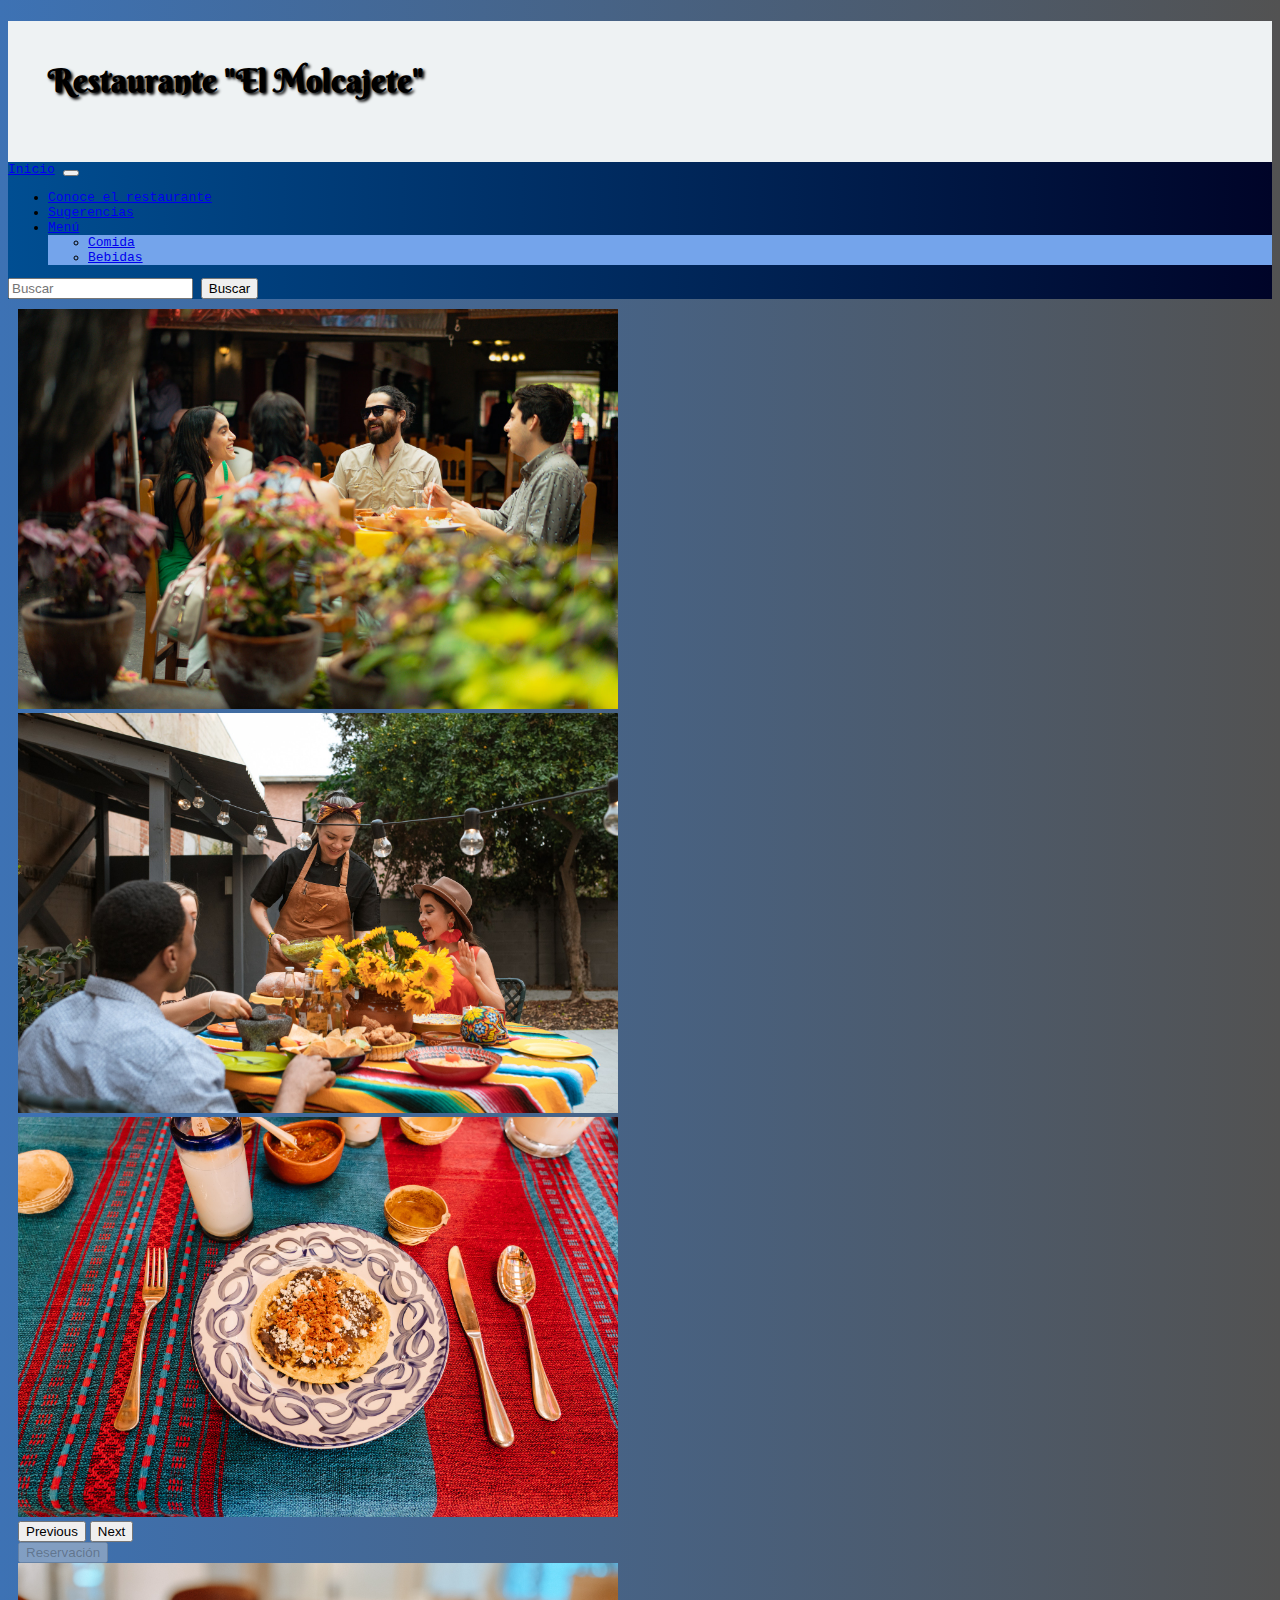
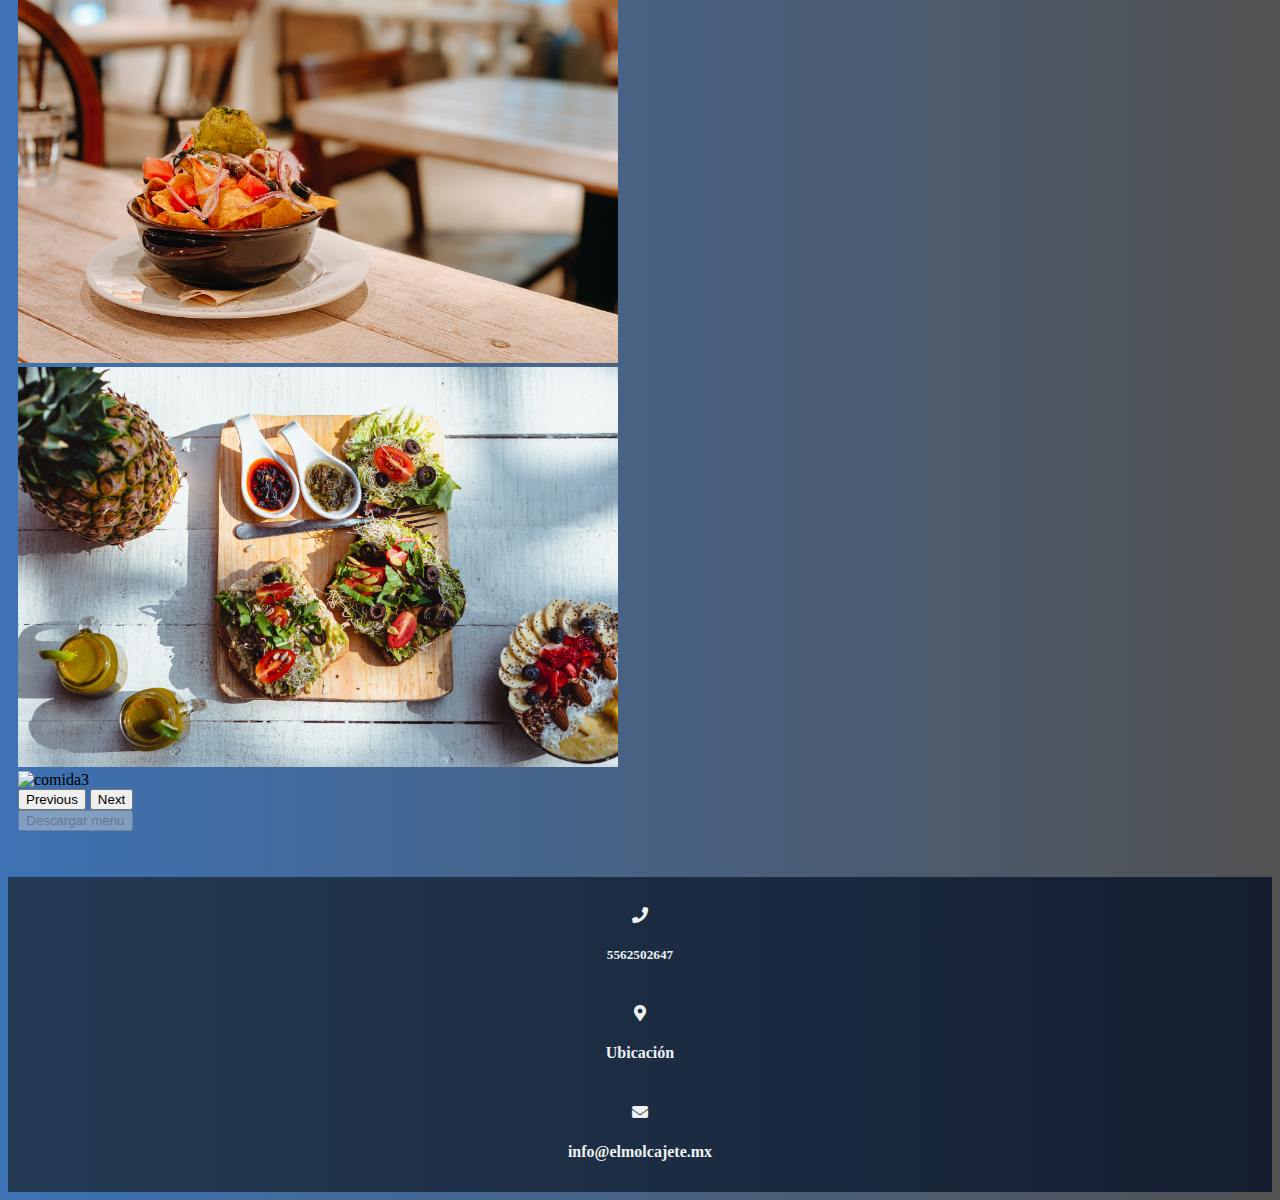
==== commit 6ca309e1: "Cambios color" ====
--- a/index.html
+++ b/index.html
@@ -7,6 +7,7 @@
     <title>Document</title>
     <link rel="stylesheet" href="estilos.css">
     <link href="https://cdn.jsdelivr.net/npm/bootstrap@5.3.0/dist/css/bootstrap.min.css" rel="stylesheet" integrity="sha384-9ndCyUaIbzAi2FUVXJi0CjmCapSmO7SnpJef0486qhLnuZ2cdeRhO02iuK6FUUVM" crossorigin="anonymous">
+    <link href="http://cloutierfontes.ca/mexicana.html" rel="stylesheet">
   </head>
 
 <body>
@@ -78,7 +79,7 @@
               </div>
               <div class="row mt-4 justify-content-center">
                 <div class="col-4">
-                  <button type="button" class="btn btn-info btn-sm btn-block">Reservación</button>
+                  <button type="button" class="btn btn-primary" disabled data-bs-toggle="button">Reservación</button>
                 </div>
               </div>
               
@@ -108,37 +109,32 @@
               </div>
               <div class="row mt-4 justify-content-center">
                 <div class="col-4">
-                  <button type="button" class="btn btn-info btn-sm btn-block">Descargar menu</button>
+                  <button type="button" class="btn btn-primary" disabled data-bs-toggle="button">Descargar menu</button>
                 </div>
               </div>
-              
+              <br><br>
             </div>
           </div>     
     </main>
     <footer>
    
-    <div class="container text-center">
-      <div class="row">
-        <div class="col">
-        </div>
-        <div class="col order-5 text-center">
-          <i class="fas fa-phone"></i>
-          <h5>5562502647</h5>
-
-        </div>
-        <div class="col order-1 text-center">
-          <h4><i class="fas fa-map-marker-alt"></i> Ubicación</h4>
-          <iframe src="https://goo.gl/maps/ztjLEvPk7DNzdubZ8" frameborder="0"></iframe>
-          
-
-
-
-        </div>
-        <div class="col order-1 text-center">
-          <i class="fas fa-envelope"></i>
-        <h4>info@elmolcajete.mx</h4>
-
-        </div>
+      <div class="container text-center">
+        <div class="row">
+          <div class="col">
+           
+          </div>
+          <div class="col order-5 text-left">
+            <i class="fas fa-phone"></i>
+            <h5>5562502647</h5>
+          </div>
+          <div class="col order-1 text-center">
+            <i class="fas fa-map-marker-alt"></i>
+            <h4>Ubicación</h4>
+          </div>
+          <div class="col order-1 text-right">
+            <i class="fas fa-envelope"></i>
+            <h4>info@elmolcajete.mx</h4>
+          </div>
         
       </div>
     </div>
--- a/estilos.css
+++ b/estilos.css
@@ -1,29 +1,39 @@
 
 #Título{padding:40px;
-        font-family:fantasy;
-        text-shadow: 2px 2px 3px #B24592;}
+    text-shadow: 2px 2px 3px ;
+        font-family:'mexicana';
+}
+@font-face {
+ font-family: 'mexicana';
+src: url(../imagenes/Berkshire_Swash/BerkshireSwash-Regular.ttf);       
+}
+
 header{background-color: #eef2f3;}
 
 nav{
-    background: #B24592; 
-    background: -webkit-linear-gradient(to right, #F15F79, #B24592); 
-    background: linear-gradient(to right, #F15F79, #B24592);
+    background: #000428;  /* fallback for old browsers */
+    background: -webkit-linear-gradient(to right, #004e92, #000428);  /* Chrome 10-25, Safari 5.1-6 */
+    background: linear-gradient(to right, #004e92, #000428); /* W3C, IE 10+/ Edge, Firefox 16+, Chrome 26+, Opera 12+, Safari 7+ */    
     font-family: monospace; 
 }
 
 #menu{
-    background-color: #F15F79;}
+    background-color: #74a4eb;}
 
-body{background: #70e1f5; 
-background: -webkit-linear-gradient(to right, #ffd194, #70e1f5); 
-background: linear-gradient(to right, #ffd194, #70e1f5); 
+body{background: #525252;  /* fallback for old browsers */
+    background: -webkit-linear-gradient(to right, #3d72b4, #525252);  /* Chrome 10-25, Safari 5.1-6 */
+    background: linear-gradient(to right, #3d72b4, #525252); /* W3C, IE 10+/ Edge, Firefox 16+, Chrome 26+, Opera 12+, Safari 7+ */    
+
+}
+  .col {
+    padding: 10px;
+  }
+footer{justify-content: space-between;
+    text-align: center;
+     background: #141E30;  /* fallback for old browsers */
+    background: -webkit-linear-gradient(to right, #243B55, #141E30);  /* Chrome 10-25, Safari 5.1-6 */
+    background: linear-gradient(to right, #243B55, #141E30); /* W3C, IE 10+/ Edge, Firefox 16+, Chrome 26+, Opera 12+, Safari 7+ */
+    color:#eef2f3
 
 }
 
-footer{ background: #B24592;  
-    background: -webkit-linear-gradient(to right, #F15F79, #B24592);  
-    background: linear-gradient(to right, #F15F79, #B24592);
-    
-
-}
-
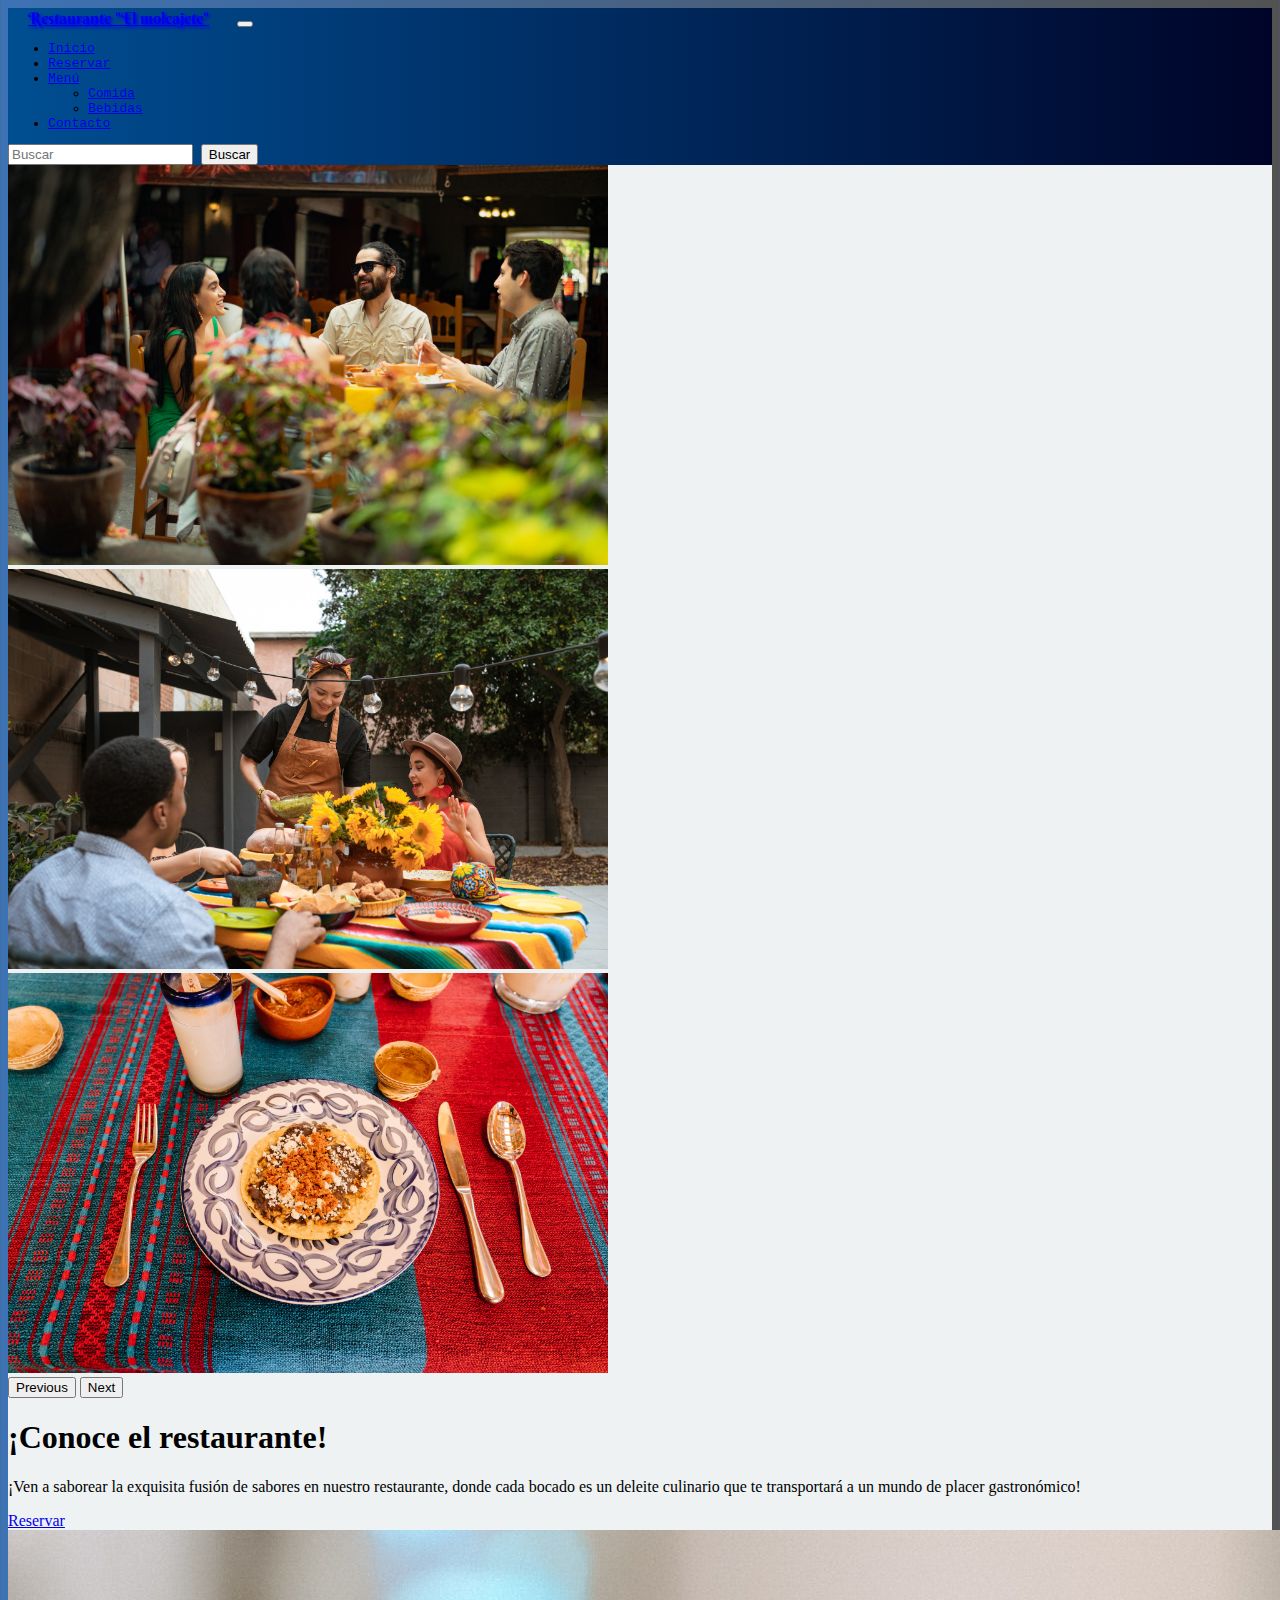
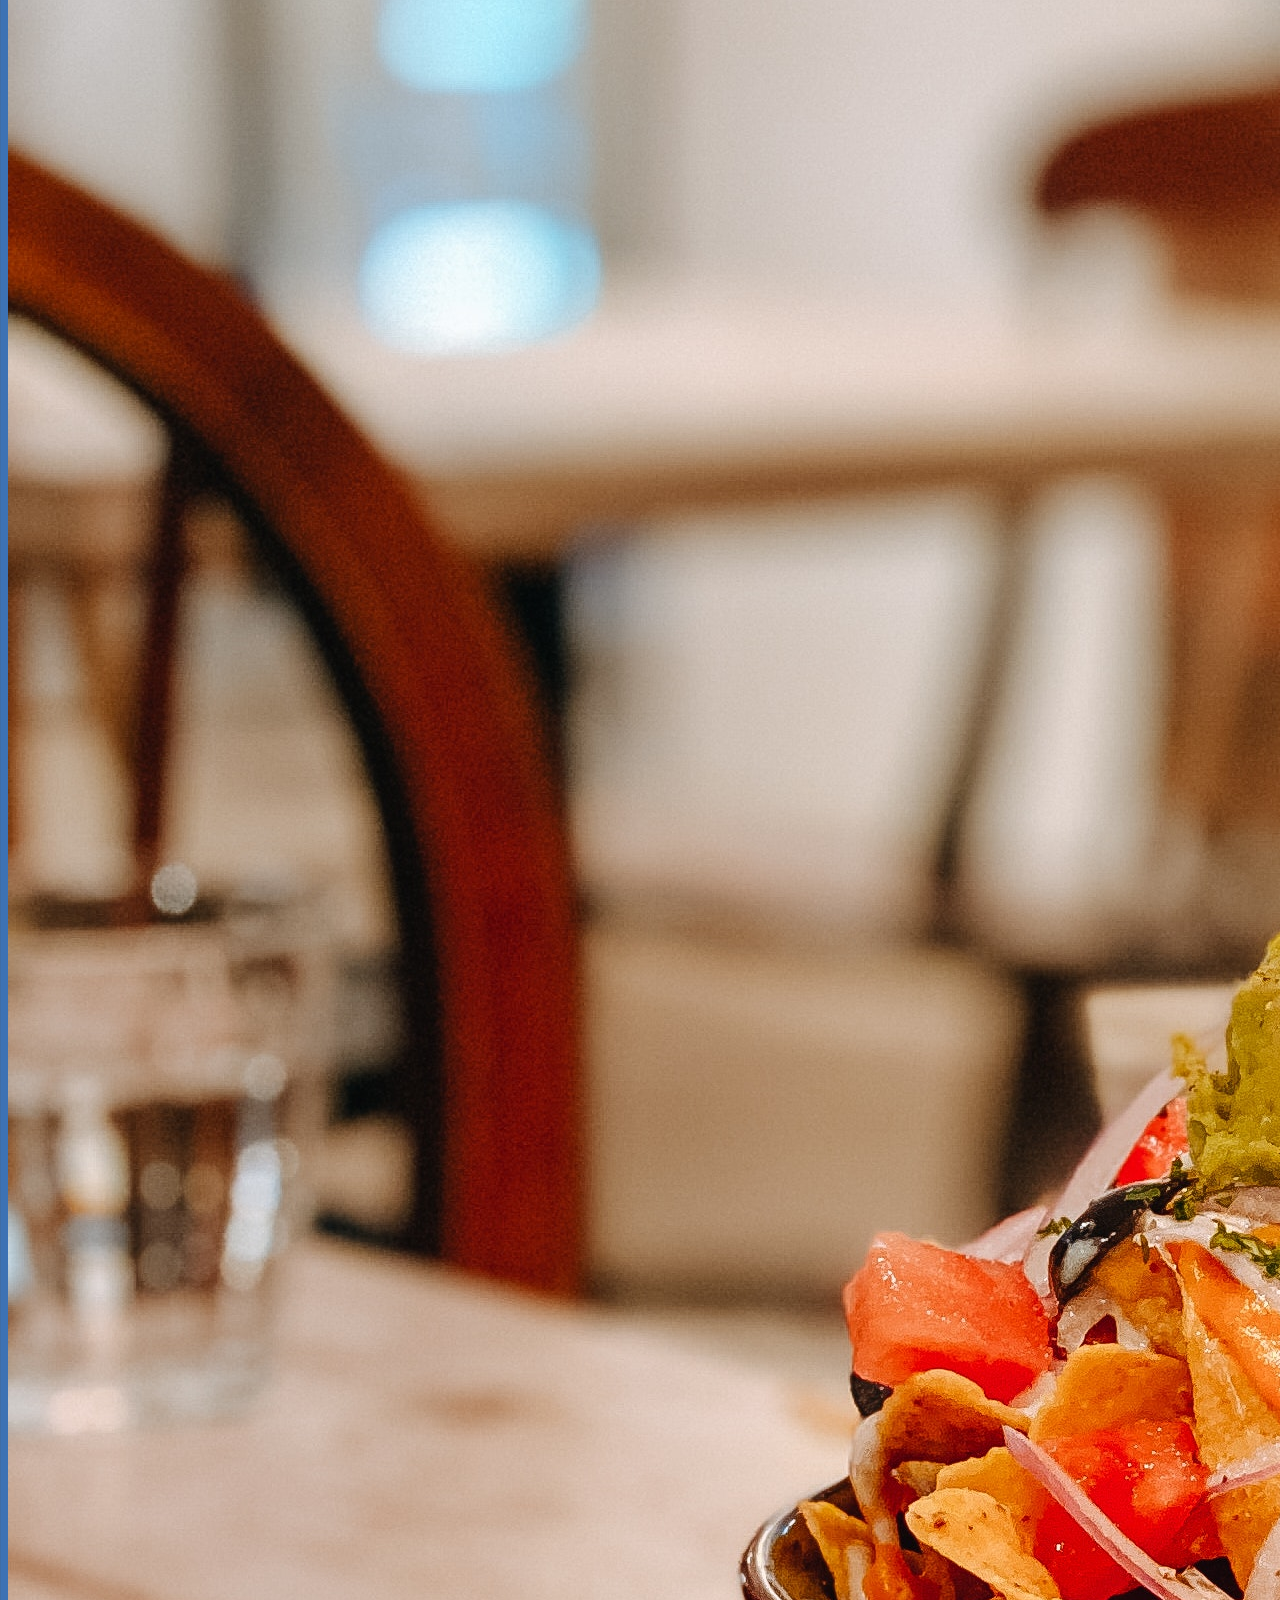
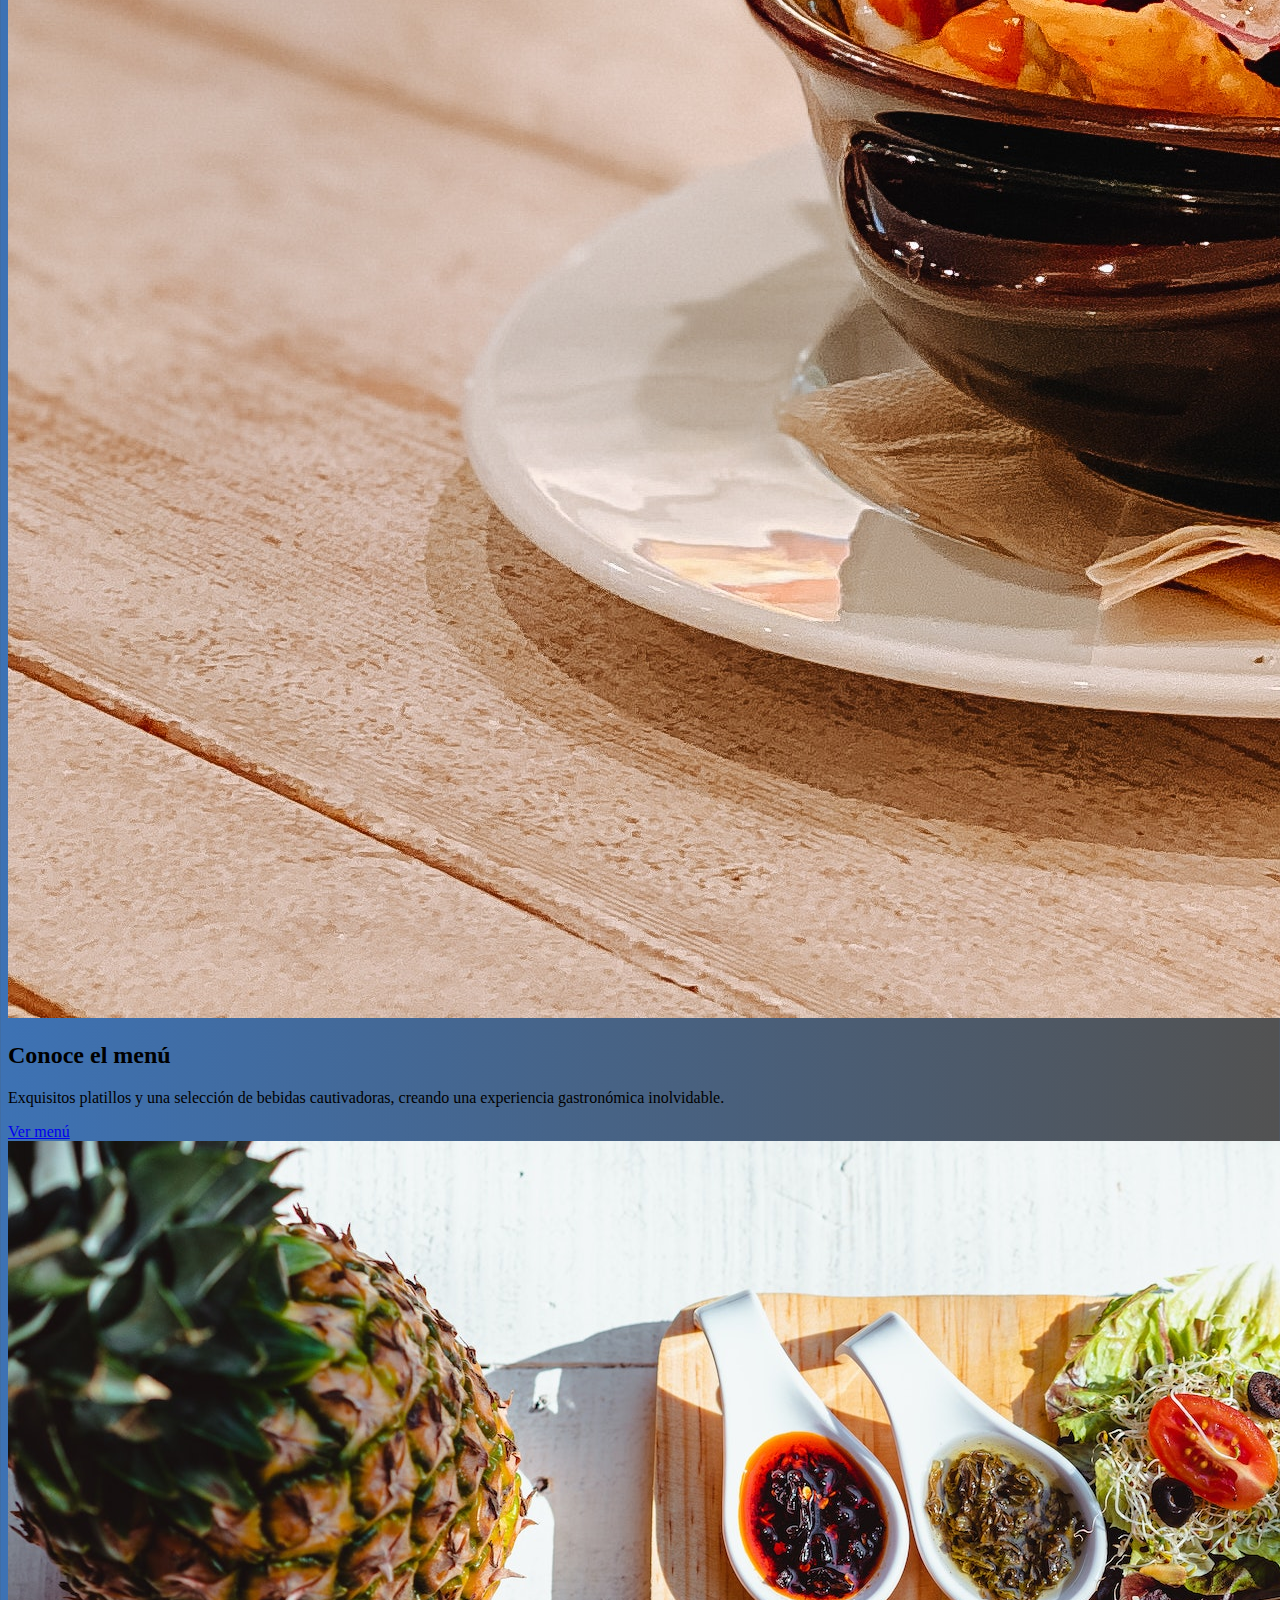
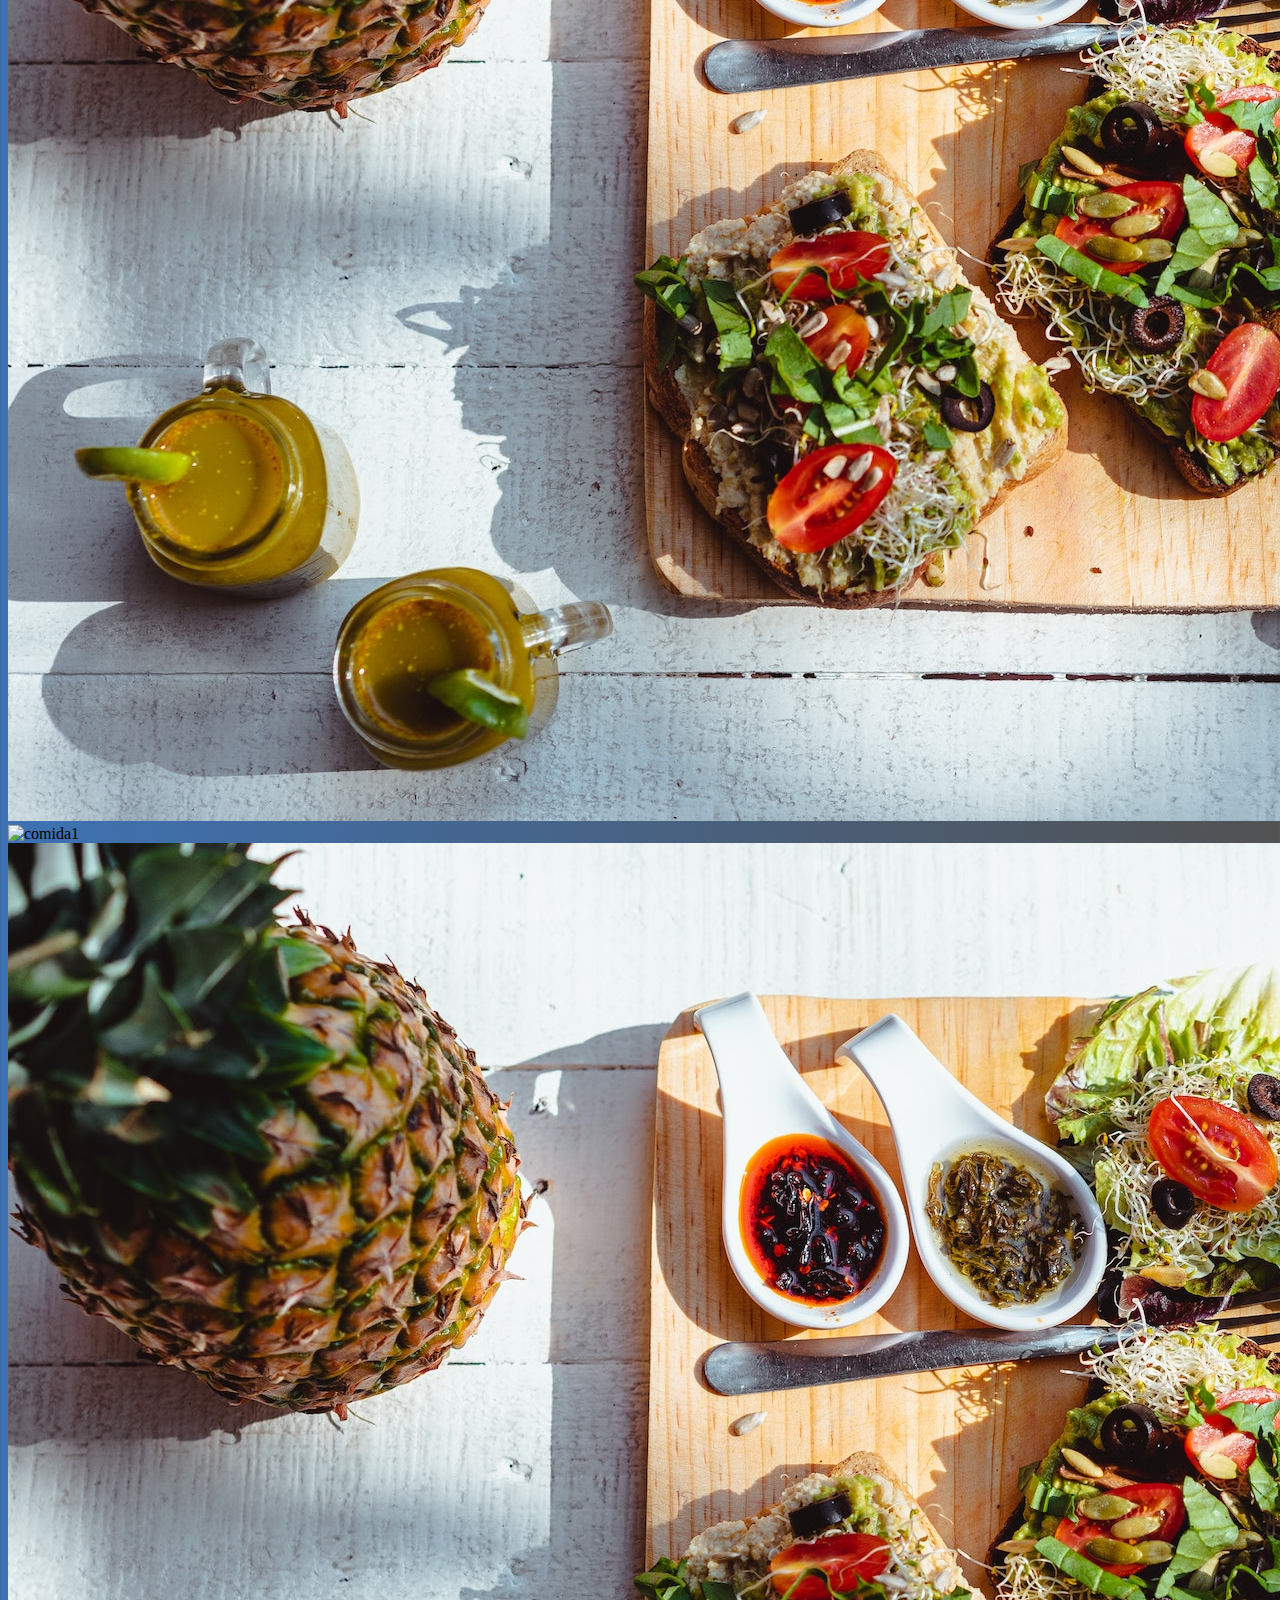
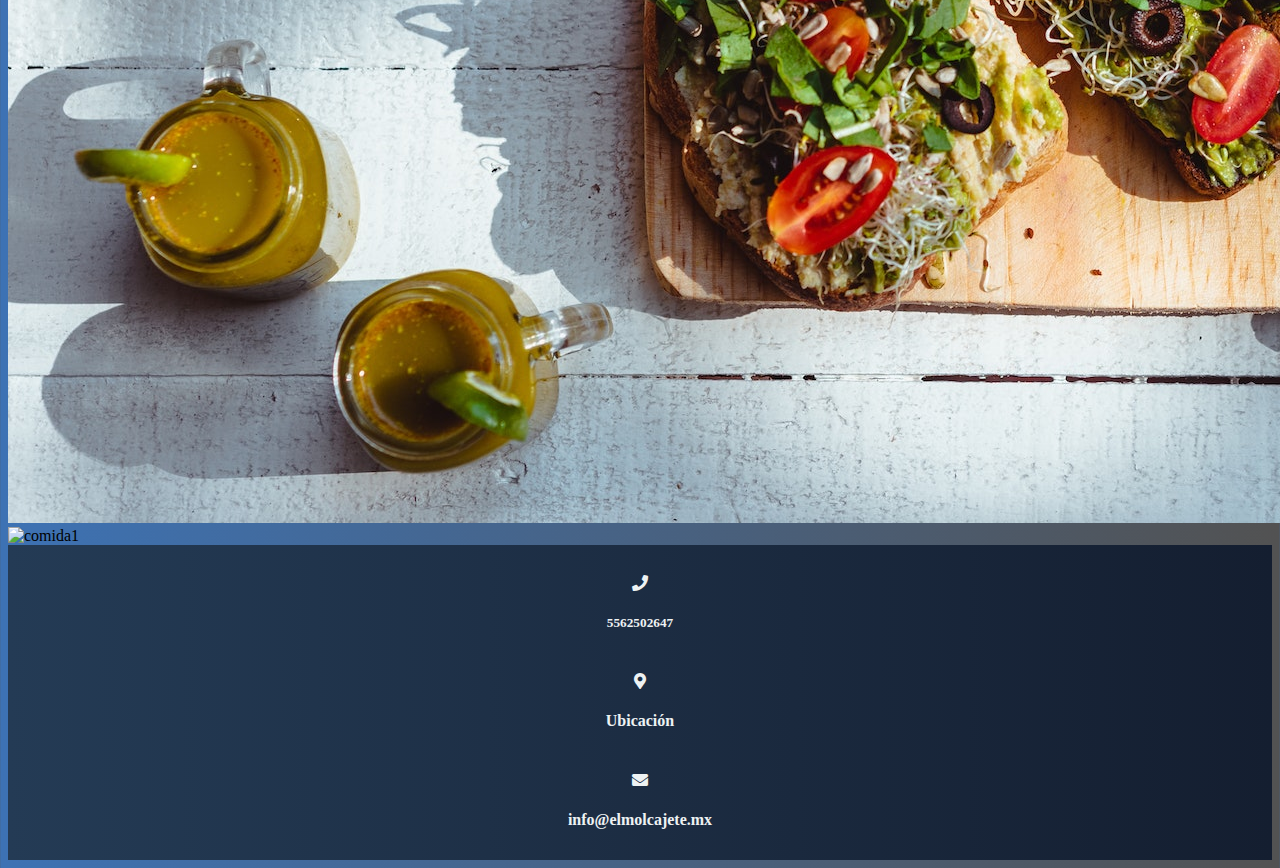
==== commit c137df3c: "Nuevo diseño" ====
--- a/index.html
+++ b/index.html
@@ -12,48 +12,47 @@
 
 <body>
      <script src="https://cdn.jsdelivr.net/npm/bootstrap@5.3.0/dist/js/bootstrap.bundle.min.js" integrity="sha384-geWF76RCwLtnZ8qwWowPQNguL3RmwHVBC9FhGdlKrxdiJJigb/j/68SIy3Te4Bkz" crossorigin="anonymous"></script>
-    <header>
       <link rel="stylesheet" href="https://cdnjs.cloudflare.com/ajax/libs/font-awesome/5.15.3/css/all.min.css">
-       <h1 id="Título" class="text-center">Restaurante "El Molcajete"</h1>
-        <nav>
-            <nav class="navbar navbar-expand-lg">
-                <div class="container-fluid">
-                  <a class="navbar-brand text-light" href="#">Inicio</a>
-                  <button class="navbar-toggler" type="button" data-bs-toggle="collapse" data-bs-target="#navbarSupportedContent" aria-controls="navbarSupportedContent" aria-expanded="false" aria-label="Toggle navigation">
-                    <span class="navbar-toggler-icon"></span>
-                  </button>
-                  <div class="collapse navbar-collapse" id="navbarSupportedContent">
-                    <ul class="navbar-nav me-auto mb-4 mb-lg-0">
-                      <li class="nav-item mx-3">
-                        <a class="nav-link active text-light" aria-current="page" href="#">Conoce el restaurante</a>
-                      </li>
-                      <li class="nav-item mx-3">
-                        <a class="nav-link text-light" href="#">Sugerencias</a>
-                      </li>
-                      <li class="nav-item dropdown">
-                        <a class="nav-link dropdown-toggle text-light" href="#" role="button" data-bs-toggle="dropdown" aria-expanded="false">
-                          Menú
-                        </a>
-                        <ul id="menu" class="dropdown-menu">
-                          <li><a class="dropdown-item" href="#">Comida</a></li>
-                          <li><a class="dropdown-item" href="#">Bebidas</a></li>
-                        </ul>
-                      </li>
-                    </ul>
-                    <form class="d-flex" role="search">
-                      <input class="form-control me-2" type="search" placeholder="Buscar"" aria-label="Buscar">
-                      <button class="btn btn-outline-info text-light" type="submit">Buscar</button>
-                    </form>
-                  </div>
-                </div>
-              </nav>
-        </nav>
-        
-    </header>
-    <main>
-        <div class="text-center">
-            <div class="col align-items-end">
-              <div class="row">
+    <!-- Barra de navegación-->
+    <nav class="navbar navbar-expand-lg navbar-dark bg-dark">
+      <div class="container-fluid">
+        <a id="Título"class="navbar-brand mr-auto" href="#!">Restaurante "El molcajete"</a>
+        <button class="navbar-toggler" type="button" data-bs-toggle="collapse" data-bs-target="#navbarSupportedContent" aria-controls="navbarSupportedContent" aria-expanded="false" aria-label="Toggle navigation">
+          <span class="navbar-toggler-icon"></span>
+        </button>
+        <div class="collapse navbar-collapse" id="navbarSupportedContent">
+          <ul class="navbar-nav mr-3 mb-4 mb-lg-0">
+            <li class="nav-item">
+              <a class="nav-link" aria-current="page" href="#!">Inicio</a>
+            </li>
+            <li class="nav-item">
+              <a class="nav-link" href="reservar.html">Reservar</a>
+            </li>
+            <li class="nav-item dropdown">
+              <a class="nav-link dropdown-toggle" href="#" id="navbarDropdown" role="button" data-bs-toggle="dropdown" aria-expanded="false">
+                Menú    
+              </a>
+              <ul class="dropdown-menu" aria-labelledby="navbarDropdown">
+                <li><a class="dropdown-item" href="#">Comida</a></li>
+                <li><a class="dropdown-item" href="#">Bebidas</a></li>
+              </ul>
+            </li>
+            <li class="nav-item">
+              <a class="nav-link" href="#!">Contacto</a>
+            </li>
+          </ul>
+          <form class="d-flex ms-auto p-2" role="search">
+            <input class="form-control me-2" type="search" placeholder="Buscar" aria-label="Buscar">
+            <button class="btn btn-outline-info text-light" type="submit">Buscar</button>
+          </form>
+        </div>
+      </div>
+    </nav>
+    <!-- Encabezado-->
+    <header class="py-5">
+      <div class="container px-lg-5">
+          <div class="p-4 p-lg-5 bg-light rounded-3 text-center">
+              <div class="m-4 m-lg-5">
                 <div id="carouselExample" class="carousel slide ">
                   <div class="carousel-inner">
                     <div class="carousel-item active">
@@ -77,44 +76,77 @@
                   </button>
                 </div>
               </div>
-              <div class="row mt-4 justify-content-center">
-                <div class="col-4">
-                  <button type="button" class="btn btn-primary" disabled data-bs-toggle="button">Reservación</button>
+                  <h1 class="display-5 fw-bold">¡Conoce el restaurante!</h1>
+                  <p class="fs-4">¡Ven a saborear la exquisita fusión de sabores en nuestro restaurante, donde cada bocado es un deleite culinario que te transportará a un mundo de placer gastronómico! </p>
+                  <a class="btn btn-primary btn-lg" href="reservar.html">Reservar</a>
+              </div>
+          </div>
+      </div>
+  </header>
+    
+    <main>
+      <section class="pt-4">
+            <div class="container px-lg-5">
+                <div class="row gx-lg-5">
+                    <div class="col-lg-6 col-xxl-4 mb-5">
+                        <div class="card bg-light border-0">
+                            <div class="card-body text-center">
+                                <div class="feature bg-primary bg-gradient"><i class="bi bi-collection"></i></div>
+                                <img src="imagenes/comida4.jpg" class="d-block w-100" alt="comida1">
+                            </div>
+                        </div>
+                    </div>
+                    <div class="col-lg-6 col-xxl-4 mb-5">
+                        <div class="card bg-light border-0 h-100">
+                            <div class="card-body text-center p-4 p-lg-5 pt-0 pt-lg-0">
+                                <div class="feature bg-primary bg-gradient text-white rounded-3 mb-4 mt-n4"><i class="bi bi-cloud-download"></i></div>
+                                <h2 class="fs-4 fw-bold">Conoce el menú</h2>
+                                <p class="mb-0">Exquisitos platillos y una selección de bebidas cautivadoras, creando una experiencia gastronómica inolvidable.</p>
+                                <a class="mt-4 btn btn-primary btn-lg" href="#!">Ver menú</a>
+                            </div>
+                        </div>
+                    </div>
+
+                    <div class="col-lg-6 col-xxl-4 mb-5">
+                      <div class="card bg-light border-0">
+                          <div class="card-body text-center">
+                              <div class="feature bg-primary bg-gradient"><i class="bi bi-collection"></i></div>
+                              <img src="imagenes/comida5.jpg" class="d-block w-100" alt="comida1">
+                          </div>
+                      </div>
+                  </div>
+
+                  <div class="col-lg-6 col-xxl-4 mb-5">
+                    <div class="card bg-light border-0">
+                        <div class="card-body text-center">
+                            <div class="feature bg-primary bg-gradient"><i class="bi bi-collection"></i></div>
+                            <img src="imagenes/comida6.jpg" class="d-block w-100" alt="comida1">
+                        </div>
+                    </div>
                 </div>
+
+                <div class="col-lg-6 col-xxl-4 mb-5">
+                  <div class="card bg-light border-0">
+                      <div class="card-body text-center">
+                          <div class="feature bg-primary bg-gradient"><i class="bi bi-collection"></i></div>
+                          <img src="imagenes/comida5.jpg" class="d-block w-100" alt="comida1">
+                      </div>
+                  </div>
               </div>
-              
-              <div class="row mt-4">
-                <div id="carouselExample" class="carousel slide">
-                  <div class="carousel-inner">
-                    <div class="carousel-item active">
-                      <img src="imagenes/comida4.jpg" class="d-block w-100" alt="comida1" style="height: 400px;">
+
+              <div class="col-lg-6 col-xxl-4 mb-5">
+                <div class="card bg-light border-0">
+                    <div class="card-body text-center">
+                        <div class="feature bg-primary bg-gradient"><i class="bi bi-collection"></i></div>
+                        <img src="imagenes/comida6.jpg" class="d-block w-100" alt="comida1">
                     </div>
-                    <div class="carousel-item">
-                      <img src="imagenes/comida5.jpg" class="d-block w-100" alt="comida2" style="height: 400px;">
-                    </div>
-                    <div class="carousel-item">
-                      <img src="imagenes/comida6.jpg" class="d-block w-100" alt="comida3" style="height: 400px;">
-                    </div>
-                  </div>
-                  <button class="carousel-control-prev" type="button" data-bs-target="#carouselExample" data-bs-slide="prev">
-                    <span class="carousel-control-prev-icon" aria-hidden="true"></span>
-                    <span class="visually-hidden">Previous</span>
-                  </button>
-                  <button class="carousel-control-next" type="button" data-bs-target="#carouselExample" data-bs-slide="next">
-                    <span class="carousel-control-next-icon" aria-hidden="true"></span>
-                    <span class="visually-hidden">Next</span>
-                  </button>
                 </div>
+            </div>
+
+            </div>
                   
               </div>
-              <div class="row mt-4 justify-content-center">
-                <div class="col-4">
-                  <button type="button" class="btn btn-primary" disabled data-bs-toggle="button">Descargar menu</button>
-                </div>
-              </div>
-              <br><br>
-            </div>
-          </div>     
+               
     </main>
     <footer>
    
--- a/estilos.css
+++ b/estilos.css
@@ -1,5 +1,5 @@
 
-#Título{padding:40px;
+#Título{padding:20px;
     text-shadow: 2px 2px 3px ;
         font-family:'mexicana';
 }
@@ -11,6 +11,7 @@
 header{background-color: #eef2f3;}
 
 nav{
+    margin: 0 px;
     background: #000428;  /* fallback for old browsers */
     background: -webkit-linear-gradient(to right, #004e92, #000428);  /* Chrome 10-25, Safari 5.1-6 */
     background: linear-gradient(to right, #004e92, #000428); /* W3C, IE 10+/ Edge, Firefox 16+, Chrome 26+, Opera 12+, Safari 7+ */    
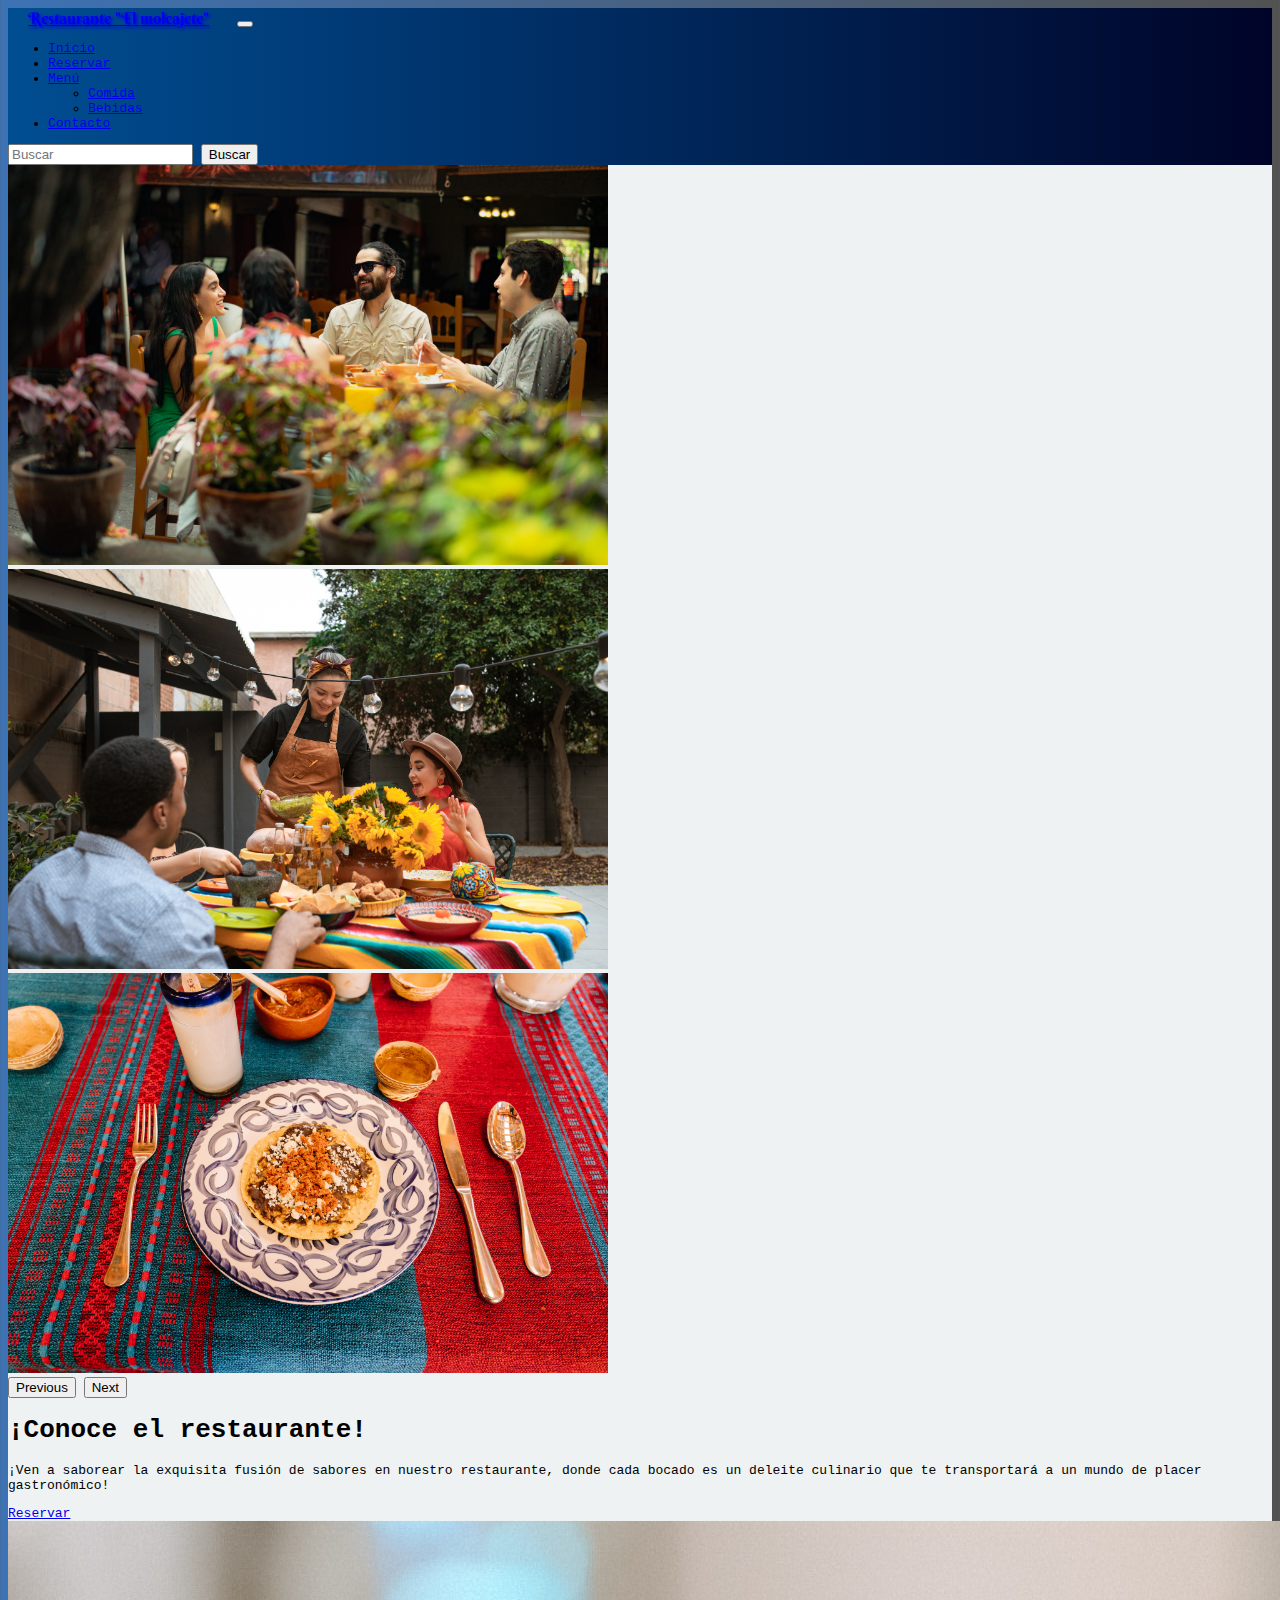
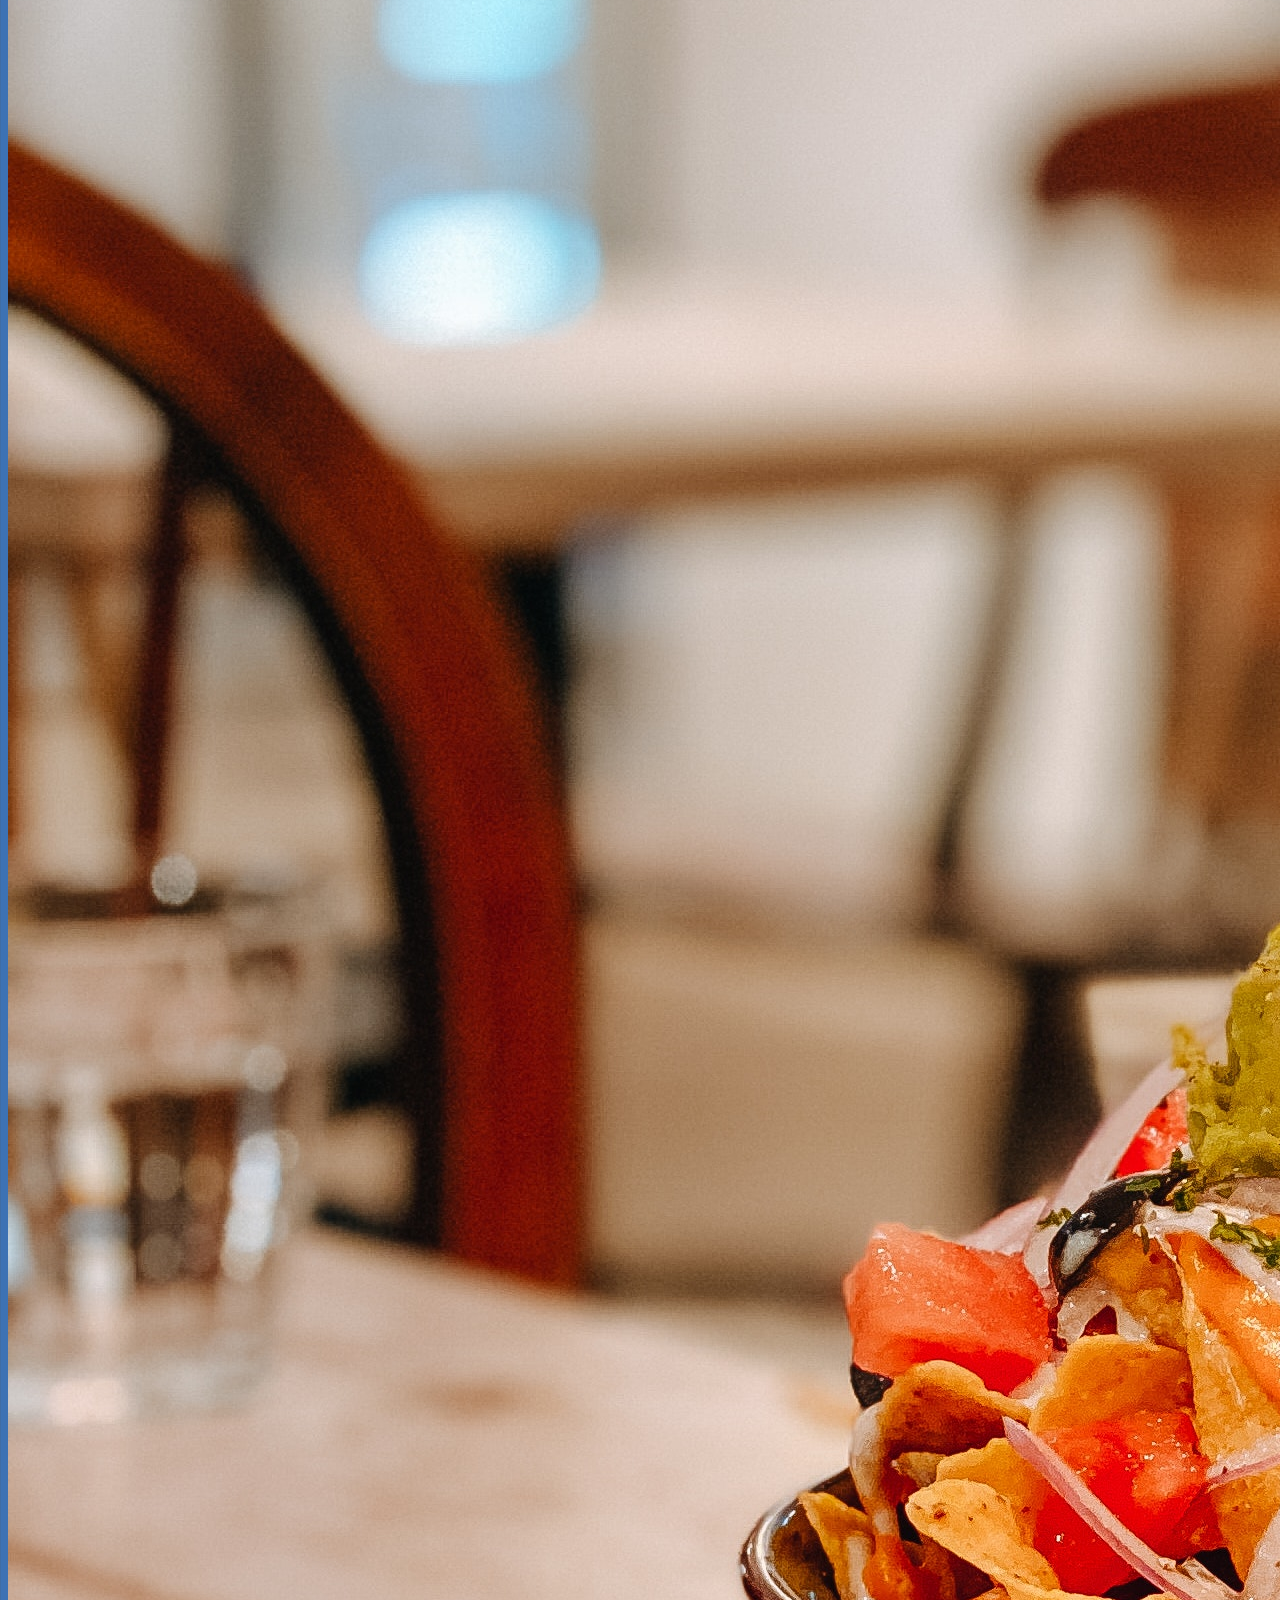
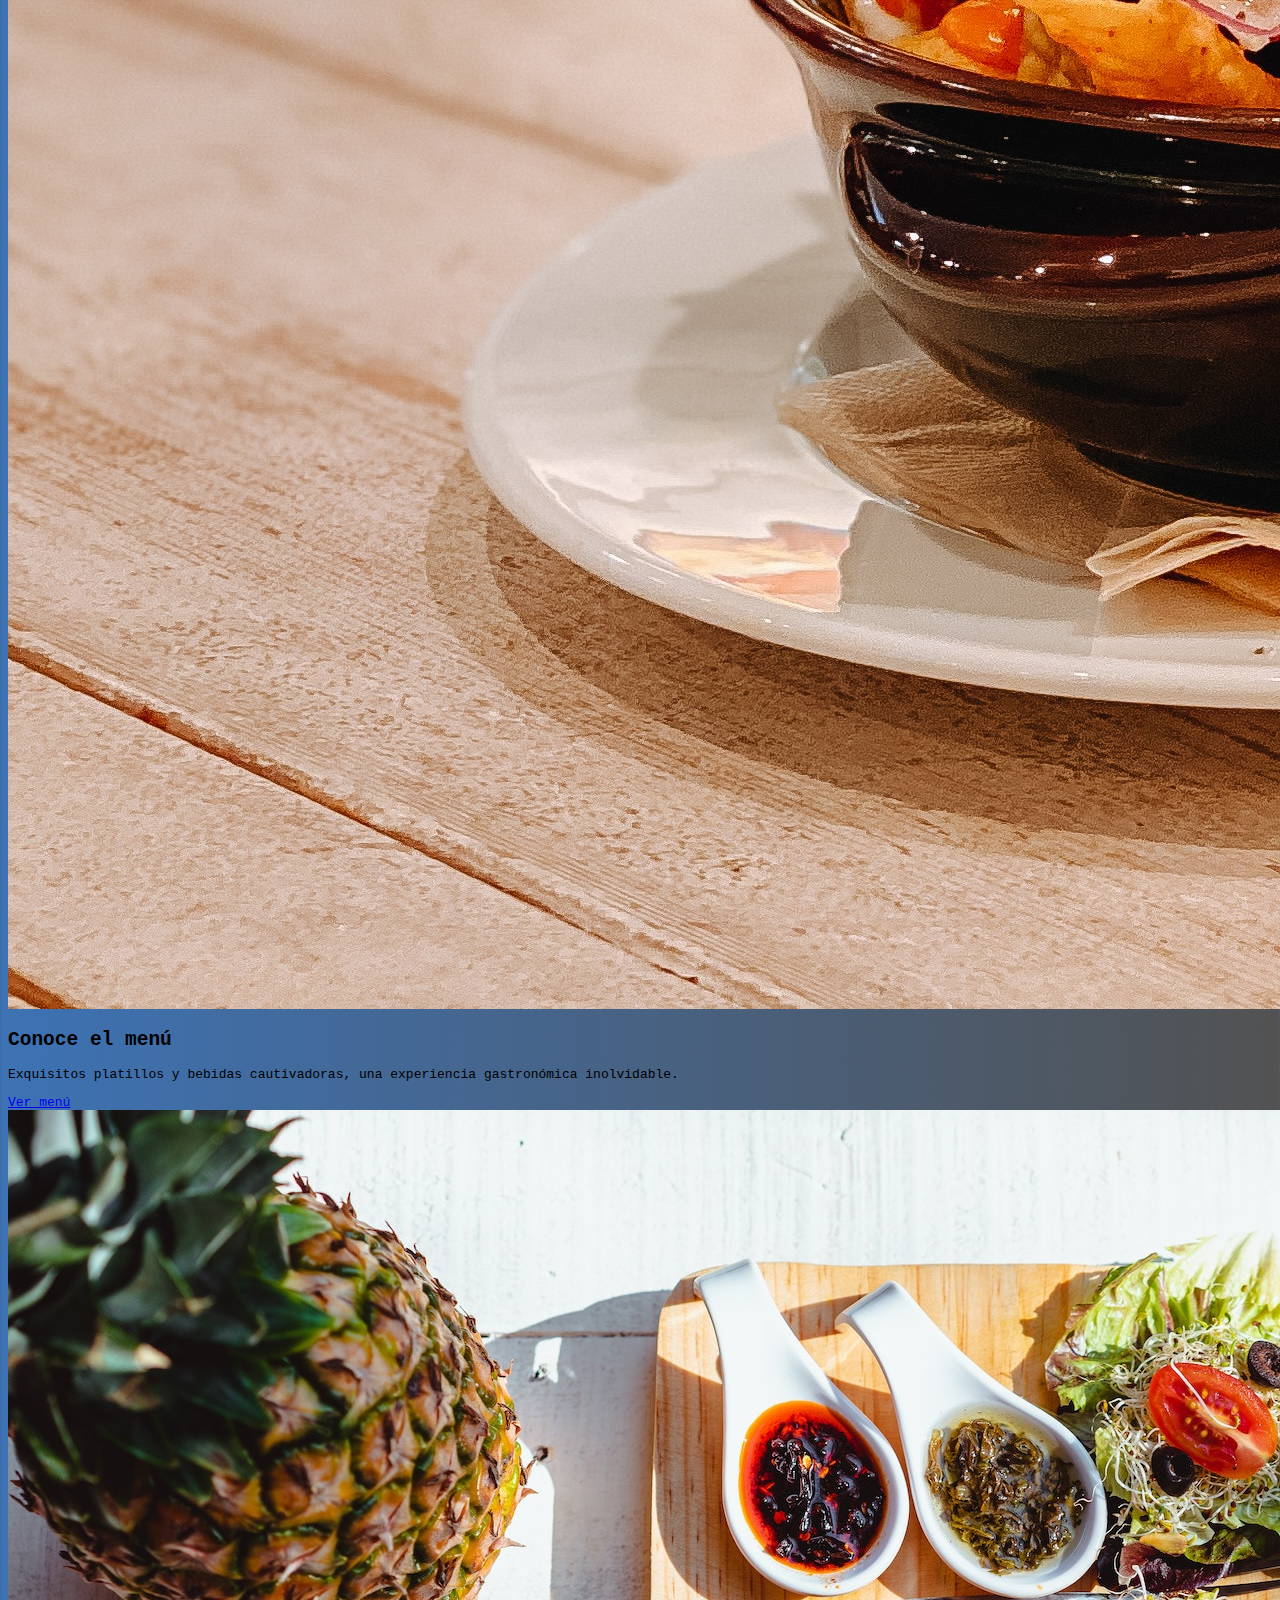
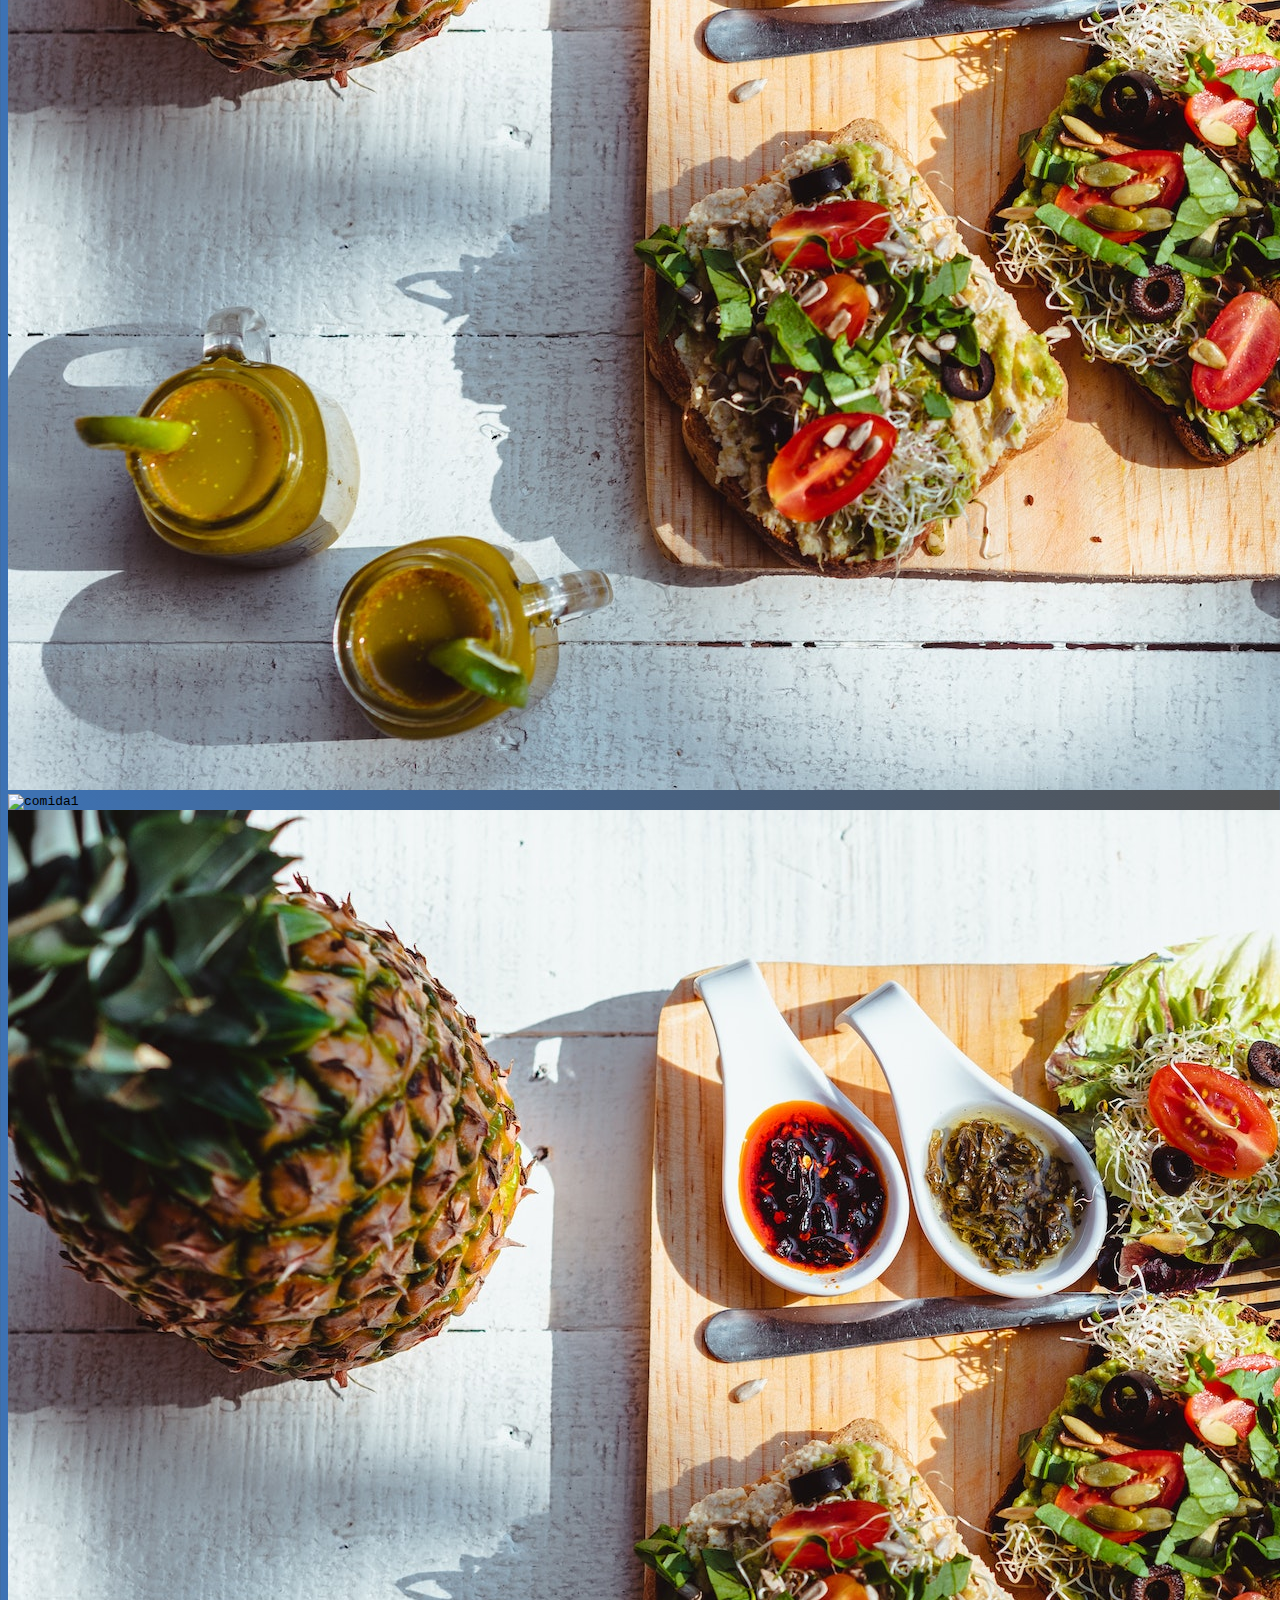
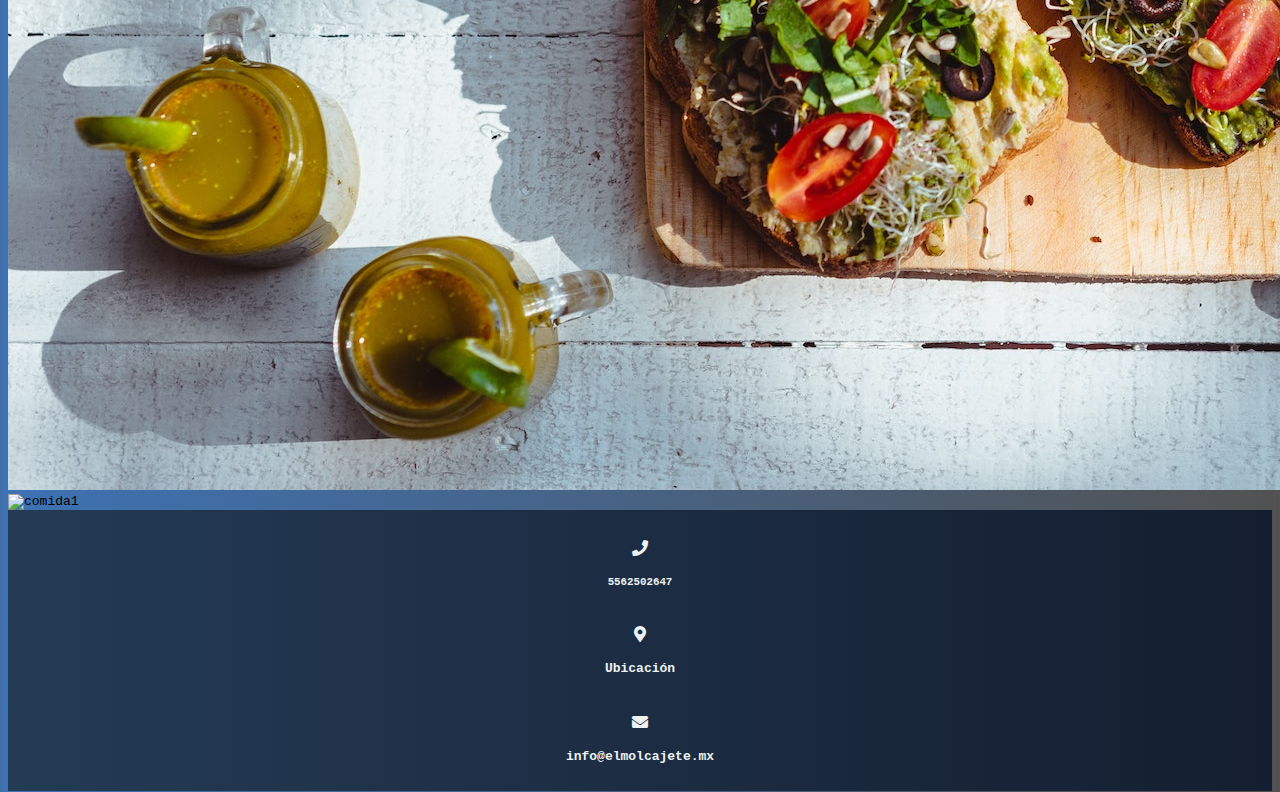
==== commit 25a6f91d: "complemento html" ====
--- a/index.html
+++ b/index.html
@@ -4,7 +4,7 @@
     <meta charset="UTF-8">
     <meta http-equiv="X-UA-Compatible" content="IE=edge">
     <meta name="viewport" content="width=device-width, initial-scale=1.0">
-    <title>Document</title>
+    <title>El molcajete</title>
     <link rel="stylesheet" href="estilos.css">
     <link href="https://cdn.jsdelivr.net/npm/bootstrap@5.3.0/dist/css/bootstrap.min.css" rel="stylesheet" integrity="sha384-9ndCyUaIbzAi2FUVXJi0CjmCapSmO7SnpJef0486qhLnuZ2cdeRhO02iuK6FUUVM" crossorigin="anonymous">
     <link href="http://cloutierfontes.ca/mexicana.html" rel="stylesheet">
@@ -16,29 +16,29 @@
     <!-- Barra de navegación-->
     <nav class="navbar navbar-expand-lg navbar-dark bg-dark">
       <div class="container-fluid">
-        <a id="Título"class="navbar-brand mr-auto" href="#!">Restaurante "El molcajete"</a>
+        <a id="Título"class="navbar-brand mr-auto" href="index.html">Restaurante "El molcajete"</a>
         <button class="navbar-toggler" type="button" data-bs-toggle="collapse" data-bs-target="#navbarSupportedContent" aria-controls="navbarSupportedContent" aria-expanded="false" aria-label="Toggle navigation">
           <span class="navbar-toggler-icon"></span>
         </button>
         <div class="collapse navbar-collapse" id="navbarSupportedContent">
           <ul class="navbar-nav mr-3 mb-4 mb-lg-0">
             <li class="nav-item">
-              <a class="nav-link" aria-current="page" href="#!">Inicio</a>
+              <a class="nav-link" aria-current="page" href="index.html">Inicio</a>
             </li>
             <li class="nav-item">
               <a class="nav-link" href="reservar.html">Reservar</a>
             </li>
             <li class="nav-item dropdown">
-              <a class="nav-link dropdown-toggle" href="#" id="navbarDropdown" role="button" data-bs-toggle="dropdown" aria-expanded="false">
+              <a class="nav-link dropdown-toggle" href="menu.html" id="navbarDropdown" role="button" data-bs-toggle="dropdown" aria-expanded="false">
                 Menú    
               </a>
               <ul class="dropdown-menu" aria-labelledby="navbarDropdown">
-                <li><a class="dropdown-item" href="#">Comida</a></li>
-                <li><a class="dropdown-item" href="#">Bebidas</a></li>
+                <li><a class="dropdown-item" href="comida.pdf">Comida</a></li>
+                <li><a class="dropdown-item" href="bebidas.pdf">Bebidas</a></li>
               </ul>
             </li>
             <li class="nav-item">
-              <a class="nav-link" href="#!">Contacto</a>
+              <a class="nav-link" href="contacto.html">Contacto</a>
             </li>
           </ul>
           <form class="d-flex ms-auto p-2" role="search">
@@ -101,8 +101,8 @@
                             <div class="card-body text-center p-4 p-lg-5 pt-0 pt-lg-0">
                                 <div class="feature bg-primary bg-gradient text-white rounded-3 mb-4 mt-n4"><i class="bi bi-cloud-download"></i></div>
                                 <h2 class="fs-4 fw-bold">Conoce el menú</h2>
-                                <p class="mb-0">Exquisitos platillos y una selección de bebidas cautivadoras, creando una experiencia gastronómica inolvidable.</p>
-                                <a class="mt-4 btn btn-primary btn-lg" href="#!">Ver menú</a>
+                                <p class="mb-0">Exquisitos platillos y bebidas cautivadoras, una experiencia gastronómica inolvidable.</p>
+                                <a class="mt-4 btn btn-primary btn-lg" href="menu.html">Ver menú</a>
                             </div>
                         </div>
                     </div>
@@ -146,9 +146,9 @@
             </div>
                   
               </div>
-               
+
     </main>
-    <footer>
+   <footer>
    
       <div class="container text-center">
         <div class="row">
@@ -168,7 +168,7 @@
             <h4>info@elmolcajete.mx</h4>
           </div>
         
-      </div>
+      </div> 
     </div>
     </footer>
 
--- a/estilos.css
+++ b/estilos.css
@@ -1,3 +1,4 @@
+
 
 #Título{padding:20px;
     text-shadow: 2px 2px 3px ;
@@ -8,7 +9,8 @@
 src: url(../imagenes/Berkshire_Swash/BerkshireSwash-Regular.ttf);       
 }
 
-header{background-color: #eef2f3;}
+header{background-color: #eef2f3;
+font-family: monospace;}
 
 nav{
     margin: 0 px;
@@ -21,7 +23,8 @@
 #menu{
     background-color: #74a4eb;}
 
-body{background: #525252;  /* fallback for old browsers */
+body{font-family: monospace;
+    background: #525252;  /* fallback for old browsers */
     background: -webkit-linear-gradient(to right, #3d72b4, #525252);  /* Chrome 10-25, Safari 5.1-6 */
     background: linear-gradient(to right, #3d72b4, #525252); /* W3C, IE 10+/ Edge, Firefox 16+, Chrome 26+, Opera 12+, Safari 7+ */    
 
@@ -29,7 +32,10 @@
   .col {
     padding: 10px;
   }
-footer{justify-content: space-between;
+
+main{font-family: monospace;}
+footer{font-family: monospace;
+    justify-content: space-between;
     text-align: center;
      background: #141E30;  /* fallback for old browsers */
     background: -webkit-linear-gradient(to right, #243B55, #141E30);  /* Chrome 10-25, Safari 5.1-6 */
